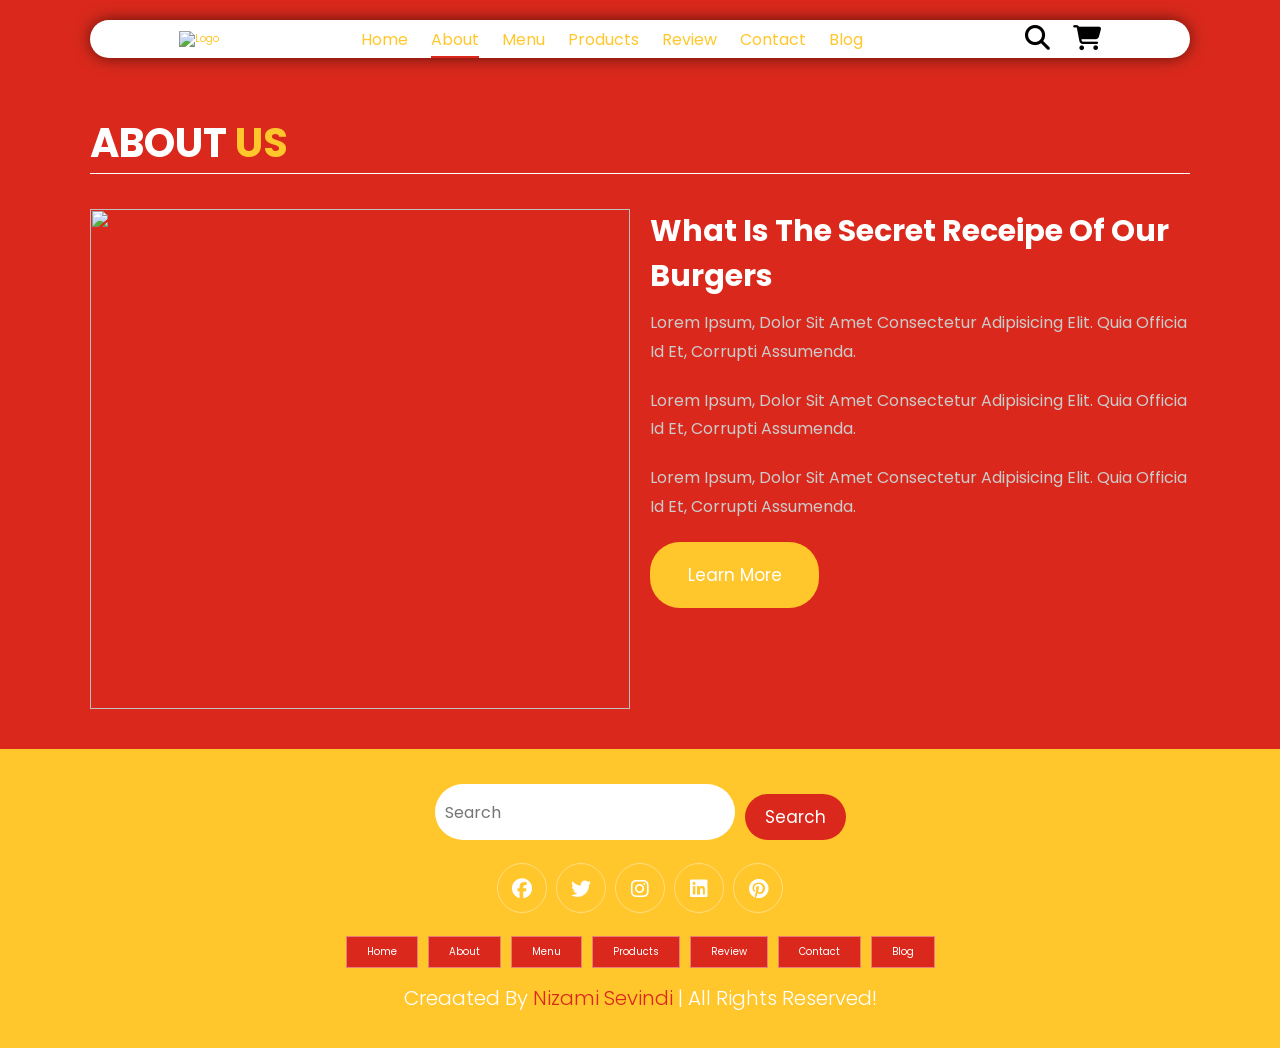
==== about.html @ f1afba87 "Merge 1c923a5dc52058a5d068e2f7b12437be3501cbc2 into b489ff3732662cacfe0fcd84131d693bca09429f" ====
<!doctype html>
<html lang="en">
  <head>
    <meta charset="UTF-8" />
    <meta http-equiv="X-UA-Compatible" content="IE=edge" />
    <meta name="viewport" content="width=device-width, initial-scale=1.0" />
    <!-- CSS LINK -->
    <link rel="stylesheet" href="style.css" />
    <!-- Fontawesome -->
    <link
      rel="stylesheet"
      href="https://cdnjs.cloudflare.com/ajax/libs/font-awesome/6.1.1/css/all.min.css"
      integrity="sha512-KfkfwYDsLkIlwQp6LFnl8zNdLGxu9YAA1QvwINks4PhcElQSvqcyVLLD9aMhXd13uQjoXtEKNosOWaZqXgel0g=="
      crossorigin="anonymous"
      referrerpolicy="no-referrer"
    />
    <title>About | Nizami Sevindi</title>
  </head>
  <body>
    <!-------------------------------------------- HEADER SECTION -->
    <header class="header">
      <a href="#" class="logo">
        <img src="./image/pngegg.png" alt="logo" />
      </a>
      <nav class="navbar">
        <a href="./index.html">home</a>
        <a href="./about.html" class="active">about</a>
        <a href="./menu.html">menu</a>
        <a href="./products.html">products</a>
        <a href="./review.html">review</a>
        <a href="./contact.html">contact</a>
        <a href="./blog.html">blog</a>
      </nav>
      <div class="buttons">
        <button id="search-btn">
          <i class="fas fa-search"></i>
        </button>
        <button id="cart-btn">
          <i class="fas fa-shopping-cart"></i>
        </button>
        <button id="menu-btn">
          <i class="fas fa-bars"></i>
        </button>
      </div>
      <div class="search-form">
        <input
          type="text"
          class="search-input"
          id="search-box"
          placeholder="Search"
        />
        <i class="fas fa-search"></i>
      </div>
      <div class="cart-items-container">
        <div class="cart-item">
          <i class="fas fa-times"></i>
          <img src="./image/pngwing.com (1).png" alt="menu" />
          <div class="content">
            <h3>cart item 01</h3>
            <div class="price">$15.99</div>
          </div>
        </div>
        <div class="cart-item">
          <i class="fas fa-times"></i>
          <img src="./image/pngwing.com (2).png" alt="menu" />
          <div class="content">
            <h3>cart item 02</h3>
            <div class="price">$16.99</div>
          </div>
        </div>
        <div class="cart-item">
          <i class="fas fa-times"></i>
          <img src="./image/pngwing.com (3).png" alt="menu" />
          <div class="content">
            <h3>cart item 03</h3>
            <div class="price">$13.99</div>
          </div>
        </div>
        <div class="cart-item">
          <i class="fas fa-times"></i>
          <img src="./image/pngwing.com (4).png" alt="menu" />
          <div class="content">
            <h3>cart item 04</h3>
            <div class="price">$12.99</div>
          </div>
        </div>
        <a href="#" class="btn">check out </a>
      </div>
    </header>
    <!-- -------------------------------------------HEADER SECTION -->

    <!-- -------------------------------------------ABOUT US SECTION -->
    <section class="about" id="about">
      <h1 class="heading">about <span>us</span></h1>

      <div class="row">
        <div class="image">
          <img src="./image/pngwing.com (7).png" alt="" />
        </div>
        <div class="content">
          <h3>What is the secret receipe of our burgers</h3>
          <div class="paragraph">
            <p>
              Lorem ipsum, dolor sit amet consectetur adipisicing elit. Quia
              officia id et, corrupti assumenda.
            </p>
            <p>
              Lorem ipsum, dolor sit amet consectetur adipisicing elit. Quia
              officia id et, corrupti assumenda.
            </p>
            <p>
              Lorem ipsum, dolor sit amet consectetur adipisicing elit. Quia
              officia id et, corrupti assumenda.
            </p>
          </div>
          <a href="#" class="btn">Learn More</a>
        </div>
      </div>
    </section>
    <!-- -------------------------------------------ABOUT US SECTION -->

    <!-- -------------------------------------------FOOTER SECTION -->
    <section class="footer">
      <div class="search">
        <input type="text" class="search-input" placeholder="Search" />
        <button class="btn btn-primary">search</button>
      </div>
      <div class="share">
        <a href="#" class="fab fa-facebook"></a>
        <a href="#" class="fab fa-twitter"></a>
        <a href="#" class="fab fa-instagram"></a>
        <a href="#" class="fab fa-linkedin"></a>
        <a href="#" class="fab fa-pinterest"></a>
      </div>
      <div class="links">
        <a href="#home">home</a>
        <a href="#about">about</a>
        <a href="#menu">menu</a>
        <a href="#products">products</a>
        <a href="#review">review</a>
        <a href="#contact">contact</a>
        <a href="#blog">blog</a>
      </div>
      <div class="credit">
        creaated by <span>Nizami Sevindi</span> | all rights reserved!
      </div>
    </section>
    <!-- -------------------------------------------FOOTER SECTION -->

    <script src="./script.js"></script>
  </body>
</html>
---- style.css ----
@import url("https://fonts.googleapis.com/css2?family=Poppins:wght@100;200;300;400;500;600;700&display=swap");

:root {
  --main-color: #da291c;
  --black-color: #ffc72c;
  --border: 0.1rem solid rgba(255, 255, 255, 0.4);
}

* {
  font-family: "Poppins", sans-serif;
  margin: 0;
  padding: 0;
  border: none;
  box-sizing: border-box;
  text-decoration: none;
  text-transform: capitalize;
  transition: 0.2s ease;
  outline: none;
}

html {
  font-size: 62.5%;
  overflow-x: hidden;

  scroll-behavior: smooth;
}

body {
  background-color: var(--main-color);
}

section {
  padding: 3.5rem 7%;
  scroll-margin-top: 9rem;
}

img {
  width: 100%;
  object-fit: contain;
}

a {
  text-decoration: none;
  color: var(--black-color);
}

.btn {
  margin-top: 1rem;
  display: inline-block;
  padding: 2rem 3.75rem;
  border-radius: 30px;
  font-size: 1.7rem;
  color: #fff;
  background-color: var(--black-color);
  cursor: pointer;
}

.btn:hover {
  opacity: 0.8;
}

.heading {
  color: #fff;
  text-transform: uppercase;
  font-size: 4rem;
  margin-bottom: 3.5rem;
  border-bottom: 0.1rem solid #fff;
}

.heading span {
  text-transform: uppercase;
  color: var(--black-color);
}

.box-container {
  display: grid;
  grid-template-columns: repeat(auto-fit, minmax(30rem, 1fr));
  gap: 1.5rem;
}

.box {
  padding: 3rem;
  background-color: #fff;
  border-radius: 3rem 2rem;
  min-height: 60rem;
  display: flex;
  flex-direction: column;
  justify-content: space-between;
  text-align: center;
  border: var(--border);
}

.search-input {
  font-size: 1.6rem;
  color: var(--black-color);
  padding: 1rem;
  text-transform: none;
  border-radius: 3rem;
}

::-webkit-scrollbar {
  height: 0.5rem;
  width: 1rem;
  background-color: rgb(7, 126, 182);
}

::-webkit-scrollbar-track {
  background-color: transparent;
}

::-webkit-scrollbar-thumb {
  border-radius: 3rem;
  background-color: greenyellow;
}

::-webkit-scrollbar-thumb:hover {
  background-color: rgb(211, 255, 144);
}

/* ------------------------------------------HEADER SECTION */

.header {
  display: flex;
  justify-content: space-between;
  align-items: center;
  background-color: #fff;
  padding: 0 7%;
  margin: 2rem 7%;
  border-radius: 30rem;
  box-shadow: 0px 0px 17px -2px rgba(0, 0, 0, 0.75);
  position: sticky;
  top: 0;
  z-index: 1000;
}

.header .search-form {
  position: absolute;
  top: 115%;
  right: 7%;
  background-color: #fff;
  width: 50rem;
  height: 5rem;
  display: flex;
  align-items: center;
  border-radius: 3rem;
  box-shadow: 0px 0px 25px 2px rgb(0 0 0 / 75%);
  transform: scaleY(0);
}

.header .search-form.active {
  transform: scaleY(1);
}

.header .search-form i {
  cursor: pointer;
  font-size: 2.2rem;
  margin-right: 1.5rem;
  color: var(--black-color);
}
.header .search-form input {
  width: 100%;
}

.header .logo img {
  height: 9rem;
}

.header .navbar a {
  margin: 0 1rem;
  font-size: 1.6rem;
  color: var(--black-color);
  border-bottom: 0.2rem solid transparent;
}

.header .navbar a.active,
.header .navbar a:hover {
  border-color: var(--main-color);
  padding-bottom: 0.5rem;
}

.header .buttons button {
  cursor: pointer;
  font-size: 2.5rem;
  margin-left: 2rem;
  background-color: transparent;
  cursor: pointer;
}

.header .cart-items-container {
  position: absolute;
  top: 95%;
  height: calc(100vh - 9rem);
  width: 35rem;
  background-color: #fff;
  box-shadow: 0px 20px 14px 0px rgba(0 0 0 / 75%);
  right: -100%;
}

.header .cart-items-container.active {
  right: 3rem;
}

.header .cart-items-container .cart-item {
  position: relative;
  display: flex;
  align-items: center;
  gap: 1.5rem;
  padding: 1.5rem;
}

.header .cart-items-container .cart-item:hover {
  box-shadow: 0px 0px 10px 0px rgba(0, 0, 0, 0.75);
}
.header .cart-items-container .cart-item img {
  height: 7rem;
  width: auto;
}
.header .cart-items-container .cart-item .content h3 {
  font-size: 2rem;
  color: var(--black-color);
  padding: 0.5rem;
}

.header .cart-items-container .cart-item .content .price {
  font-size: 1.5rem;
  color: var(--black-color);
}
.header .cart-items-container .cart-item .fa-times {
  position: absolute;
  top: 1rem;
  right: 1.5rem;
  font-size: 2rem;
  cursor: pointer;
  color: var(--black-color);
}
.header .cart-items-container .btn {
  width: 100%;
  text-align: center;
  border-radius: unset;
}

.header #menu-btn {
  display: none;
}
/* ------------------------------------------HEADER SECTION */

/* ------------------------------------------HOME SECTION */

.home {
  min-height: 100vh;
  background: url(./image/pizza-with-turkey-bacon-orange-and-cashew-nuts-2022-03-29-07-33-54-utc.jpg)
    no-repeat;
  background-size: cover;
  background-position: center;
  margin-top: -134px;
  display: flex;
  align-items: center;
}

.home .content {
  max-width: 60rem;
}

.home .content h3 {
  font-size: 6rem;
  color: #fff;
}

.home .content p {
  font-size: 2rem;
  font-weight: 300;
  line-height: 1.8;
  padding: 1rem 0;
  color: #fff;
}

/* ------------------------------------------HOME SECTION */

/* ------------------------------------------MENU SECTION */
/* img .box-container ve .box  genel olarak düzenlendi */

.menu .box-container .menu-category {
  font-size: 1.2rem;
  text-transform: uppercase;
}

.menu .box-container .box h3 {
  font-size: 3rem;
  padding: 1rem 0;
}

.menu .box-container .box .price {
  font-size: 2.5rem;
  padding: 0.5rem 0;
}

.menu .box-container .box .price span {
  text-decoration: line-through;
  font-size: 1.5rem;
}
/* ------------------------------------------MENU SECTION */

/* ------------------------------------------PRODUCTS SECTION */
.products .box-container .box .box-head {
  display: flex;
  flex-direction: column;
  align-items: start;
  z-index: 10;
}
.products .box-container .box .box-head .title {
  font-size: 1.4rem;
}

.products .box-container .box-head .name {
  font-size: 4rem;
  font-weight: bold;
  text-align: start;
  overflow-wrap: anywhere;
}

.products .box-container .box .box-bottom {
  display: flex;
  justify-content: space-between;
  align-items: center;
}
.products .box-container .box .box-bottom .info {
  display: flex;
  flex-direction: column;
  align-items: flex-start;
}

.products .box-container .box-bottom .info .price {
  font-size: 3rem;
}
.products .box-container .box-bottom .info .amount {
  font-size: 1.5rem;
}

.products .box-container .box-bottom .product-btn a {
  display: flex;
  justify-content: center;
  align-items: center;
  border-radius: 50%;
  width: 6.5rem;
  height: 6.5rem;
  border: 0.2rem solid var(--main-color);
}

.products .box-container .box-bottom .product-btn a i {
  font-size: 1.6rem;
  color: var(--main-color);
}

/* ------------------------------------------PRODUCTS SECTION */

/* ------------------------------------------ABOUT US SECTION */
.about .row .image {
  flex: 1 1 45rem;
}
.about .row .image img {
  height: 50rem;
  object-fit: contain;
}
/* img  genel olarak düzenlendi */

.about .row {
  display: flex;
  flex-wrap: wrap;
  column-gap: 2rem;
}

.about .row .content {
  flex: 1 1 45rem;
}

.about .row .content h3 {
  font-size: 3rem;
  color: #fff;
}

.about .row .content p {
  font-size: 1.6rem;
  color: #ccc;
  padding: 1rem 0;
  line-height: 1.8;
}
/* ------------------------------------------ABOUT US SECTION */
/* ------------------------------------------REVIEW SECTION */
/* img .box-container ve .box  genel olarak düzenlendi */

.review .box-container .box img {
  height: 20rem;
  object-fit: contain;
}
.review .box-container .box p {
  font-size: 1.5rem;
  line-height: 1.8;
  padding: 2rem 0;
}

.review .box-container .box .user {
  height: 7rem;
  object-fit: contain;
}

.review .box-container .box .h3 {
  padding: 1rem 0;
  font-size: 2rem;
  color: var(--main-color);
}

.review .box-container .box .stars {
  font-size: 1.5rem;
  color: gold;
}
/* ------------------------------------------REVIEW SECTION */

/* ------------------------------------------CONTACT SECTION */
.contact .row {
  display: flex;
  background-color: var(--black-color);
  flex-wrap: wrap;
  gap: 1rem;
}

.contact .row .map {
  flex: 1 1 45px;
  width: 100%;
  object-fit: cover;
}
.contact .row form {
  flex: 1 1 45px;
  padding: 5rem 2rem;
  text-align: center;
}

.contact .row form h3 {
  text-transform: uppercase;
  font-size: 3.5rem;
  color: #fff;
}

.contact .row form .inputBox {
  display: flex;
  align-items: center;
  margin: 2rem 0;
  border: var(--border);
}

.contact .row form .inputBox i {
  color: #fff;
  font-size: 2rem;
  padding-left: 2rem;
}

.contact .row form .inputBox input {
  width: 100%;
  padding: 2rem;
  font-size: 1.7rem;
  color: #fff;
  text-transform: none;
  background-color: transparent;
}

.contact .row form .btn {
  color: var(--main-color);
  background-color: #fff;
  font-weight: bold;
}
/* ------------------------------------------CONTACT SECTION */

/* ------------------------------------------BLOG SECTION */
.blog .box-container .box-full {
  background-color: #fff;
  border-radius: 3rem;
}

.blog .box-container .box-full .image {
  height: 25rem;
  overflow: hidden;
  width: 100%;
  border-top-left-radius: 3rem;
  border-top-right-radius: 3rem;
}

.blog .box-container .box-full:hover .image img {
  transform: scale(1.2);
}

.blog .box-container .box-full .content {
  padding: 2rem;
}

.blog .box-container .box-full .content .title {
  line-height: 1.5;
  font-size: 2.5rem;
}
.blog .box-container .box-full .content span {
  display: block;
  padding-top: 1rem;
  font-size: 1rem;
}

.blog .box-container .box-full .content p {
  font-size: 1.6rem;
  line-height: 1.8;
  color: #ccc;
  padding: 1rem 0;
}
/* ------------------------------------------BLOG SECTION */

/* ------------------------------------------FOOTER SECTION */
.footer {
  background-color: var(--black-color);
  text-align: center;
}

.footer .search {
  display: flex;
  justify-content: center;
}

.footer .search .search-input {
  width: 30rem;
}

.footer .search .btn-primary {
  background-color: var(--main-color);
  padding: 1rem 2rem;
  margin-left: 1rem;
}

.footer .share {
  padding: 2rem 0;
}

.footer .share a {
  color: #fff;
  font-size: 2rem;
  width: 5rem;
  height: 5rem;
  line-height: 5rem;
  border: var(--border);
  border-radius: 50%;
  margin: 0.3rem;
}

.footer .share a:hover {
  background-color: var(--main-color);
}

.footer .links {
  display: flex;
  justify-content: center;
  flex-wrap: wrap;
  gap: 1rem;
}

.footer .links a {
  background-color: var(--main-color);
  padding: 0.7rem 2rem;
  color: #fff;
  border: var(--border);
}

.footer .links a:hover {
  background-color: var(--black-color);
  opacity: 0.7;
}

.footer .credit {
  font-size: 2rem;
  color: #fff;
  font-weight: 300;
  padding-top: 1.5rem;
}

.footer .credit span {
  color: var(--main-color);
}
/* ------------------------------------------FOOTER SECTION */

/* ------------------------------------------RESPONSIVE SECTION */
@media (max-width: 991px) {
  html {
    font-size: 55%;
  }
  .header {
    padding: 1.5rem 2rem;
  }
  .header .logo img {
    height: 7rem;
  }

  section {
    padding: 2rem;
  }
  .products .box-container .box .box-head .name {
    font-size: 3.4rem;
  }
}

@media (max-width: 768px) {
  .header #menu-btn {
    display: inline-block;
  }
  .header .navbar {
    position: absolute;
    top: 100%;
    background-color: #fff;
    height: calc(100vh - 9rem);
    width: 30rem;
    box-shadow: 0px 20px 14px 0px rgb(0 0 0 / 75%);
    right: -100%;
  }
  .header .navbar.active {
    right: 3rem;
  }
  .header .navbar a {
    color: var(--black-color);
    display: block;
    margin: 1.5rem;
    padding: 0.5rem;
    font-size: 2rem;
  }
}

@media (max-width: 768px) {
  html {
    font-size: 50%;
  }
}

/* ------------------------------------------RESPONSIVE SECTION */
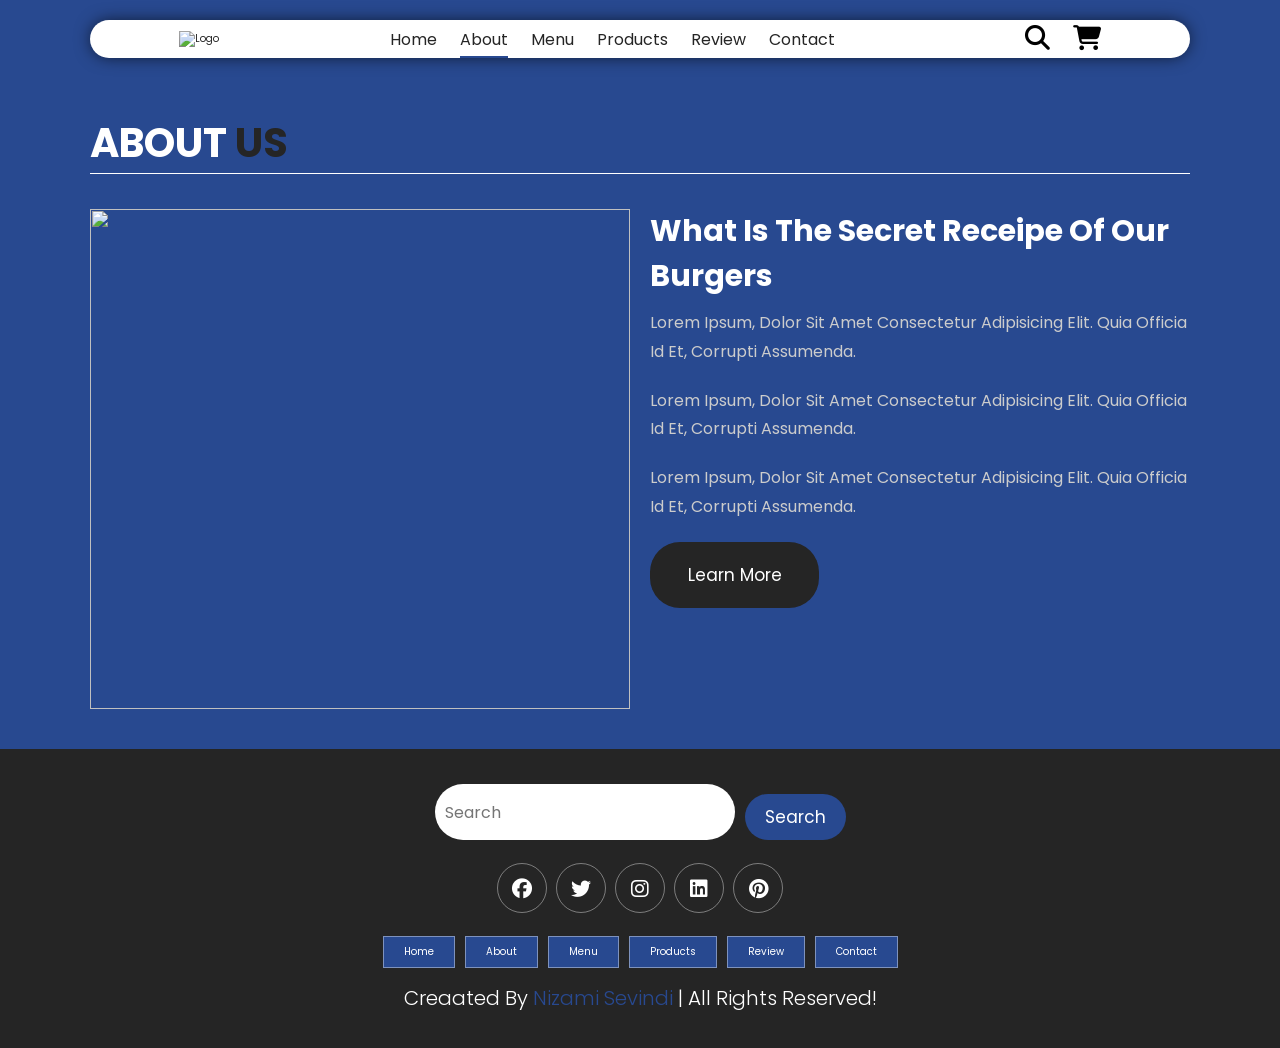
==== commit 765ef0d5: "Merge ab94105726797daf724f78a05eb9831c9165cf48 into b489ff3732662cacfe0fcd84131d693bca09429f" ====
--- a/about.html
+++ b/about.html
@@ -1,152 +1,134 @@
-<!doctype html>
+<!DOCTYPE html>
 <html lang="en">
-  <head>
-    <meta charset="UTF-8" />
-    <meta http-equiv="X-UA-Compatible" content="IE=edge" />
-    <meta name="viewport" content="width=device-width, initial-scale=1.0" />
+<head>
+    <meta charset="UTF-8">
+    <meta http-equiv="X-UA-Compatible" content="IE=edge">
+    <meta name="viewport" content="width=device-width, initial-scale=1.0">
     <!-- CSS LINK -->
-    <link rel="stylesheet" href="style.css" />
+    <link rel="stylesheet" href="style.css">
     <!-- Fontawesome -->
-    <link
-      rel="stylesheet"
-      href="https://cdnjs.cloudflare.com/ajax/libs/font-awesome/6.1.1/css/all.min.css"
-      integrity="sha512-KfkfwYDsLkIlwQp6LFnl8zNdLGxu9YAA1QvwINks4PhcElQSvqcyVLLD9aMhXd13uQjoXtEKNosOWaZqXgel0g=="
-      crossorigin="anonymous"
-      referrerpolicy="no-referrer"
-    />
+    <link rel="stylesheet" href="https://cdnjs.cloudflare.com/ajax/libs/font-awesome/6.1.1/css/all.min.css" integrity="sha512-KfkfwYDsLkIlwQp6LFnl8zNdLGxu9YAA1QvwINks4PhcElQSvqcyVLLD9aMhXd13uQjoXtEKNosOWaZqXgel0g==" crossorigin="anonymous" referrerpolicy="no-referrer" />
     <title>About | Nizami Sevindi</title>
-  </head>
-  <body>
+</head>
+<body>
+
     <!-------------------------------------------- HEADER SECTION -->
-    <header class="header">
-      <a href="#" class="logo">
-        <img src="./image/pngegg.png" alt="logo" />
-      </a>
-      <nav class="navbar">
-        <a href="./index.html">home</a>
-        <a href="./about.html" class="active">about</a>
-        <a href="./menu.html">menu</a>
-        <a href="./products.html">products</a>
-        <a href="./review.html">review</a>
-        <a href="./contact.html">contact</a>
-        <a href="./blog.html">blog</a>
-      </nav>
-      <div class="buttons">
-        <button id="search-btn">
-          <i class="fas fa-search"></i>
-        </button>
-        <button id="cart-btn">
-          <i class="fas fa-shopping-cart"></i>
-        </button>
-        <button id="menu-btn">
-          <i class="fas fa-bars"></i>
-        </button>
-      </div>
-      <div class="search-form">
-        <input
-          type="text"
-          class="search-input"
-          id="search-box"
-          placeholder="Search"
-        />
-        <i class="fas fa-search"></i>
-      </div>
-      <div class="cart-items-container">
-        <div class="cart-item">
-          <i class="fas fa-times"></i>
-          <img src="./image/pngwing.com (1).png" alt="menu" />
-          <div class="content">
-            <h3>cart item 01</h3>
-            <div class="price">$15.99</div>
-          </div>
+    <header class="header" >
+        <a href="#" class="logo">
+            <img src="./image/pngegg.png" alt="logo">
+        </a>
+        <nav class="navbar">
+            <a href="./index.html">home</a>
+            <a href="./about.html" class="active" >about</a>
+            <a href="./menu.html" >menu</a>
+            <a href="./products.html">products</a>
+            <a href="./review.html">review</a>
+            <a href="./contact.html">contact</a>
+           
+        </nav>
+        <div class="buttons">
+            <button id="search-btn">
+                <i class="fas fa-search"></i>
+            </button>
+            <button id="cart-btn">
+                <i class="fas fa-shopping-cart"></i>
+            </button>
+            <button id="menu-btn">
+                <i class="fas fa-bars"></i>
+            </button>
         </div>
-        <div class="cart-item">
-          <i class="fas fa-times"></i>
-          <img src="./image/pngwing.com (2).png" alt="menu" />
-          <div class="content">
-            <h3>cart item 02</h3>
-            <div class="price">$16.99</div>
-          </div>
+        <div class="search-form">
+            <input type="text" class="search-input" id="search-box" placeholder="Search">
+            <i class="fas fa-search"></i>
         </div>
-        <div class="cart-item">
-          <i class="fas fa-times"></i>
-          <img src="./image/pngwing.com (3).png" alt="menu" />
-          <div class="content">
-            <h3>cart item 03</h3>
-            <div class="price">$13.99</div>
-          </div>
+        <div class="cart-items-container">
+            <div class="cart-item">
+                <i class="fas fa-times"></i>
+                <img src="./image/pngwing.com (1).png" alt="menu">
+                <div class="content">
+                    <h3>cart item 01</h3>
+                    <div class="price">$15.99 </div>
+                </div>
+            </div>
+            <div class="cart-item">
+                <i class="fas fa-times"></i>
+                <img src="./image/pngwing.com (2).png" alt="menu">
+                <div class="content">
+                    <h3>cart item 02</h3>
+                    <div class="price">$16.99 </div>
+                </div>
+            </div>
+            <div class="cart-item">
+                <i class="fas fa-times"></i>
+                <img src="./image/pngwing.com (3).png" alt="menu">
+                <div class="content">
+                    <h3>cart item 03</h3>
+                    <div class="price">$13.99 </div>
+                </div>
+            </div>
+            <div class="cart-item">
+                <i class="fas fa-times"></i>
+                <img src="./image/pngwing.com (4).png" alt="menu">
+                <div class="content">
+                    <h3>cart item 04</h3>
+                    <div class="price">$12.99 </div>
+                </div>
+            </div>
+            <a href="#" class="btn">check out </a>
         </div>
-        <div class="cart-item">
-          <i class="fas fa-times"></i>
-          <img src="./image/pngwing.com (4).png" alt="menu" />
-          <div class="content">
-            <h3>cart item 04</h3>
-            <div class="price">$12.99</div>
-          </div>
-        </div>
-        <a href="#" class="btn">check out </a>
-      </div>
     </header>
     <!-- -------------------------------------------HEADER SECTION -->
-
+        
     <!-- -------------------------------------------ABOUT US SECTION -->
     <section class="about" id="about">
-      <h1 class="heading">about <span>us</span></h1>
+        <h1 class="heading">about <span>us</span> </h1>
 
-      <div class="row">
-        <div class="image">
-          <img src="./image/pngwing.com (7).png" alt="" />
+        <div class="row">
+            <div class="image">
+                <img src="./image/pngwing.com (7).png" alt="">
+            </div>
+            <div class="content">
+                <h3>What is the secret receipe of our burgers</h3>
+                <div class="paragraph">
+                    <p>Lorem ipsum, dolor sit amet consectetur adipisicing elit. Quia officia id et, corrupti assumenda.</p>
+                    <p>Lorem ipsum, dolor sit amet consectetur adipisicing elit. Quia officia id et, corrupti assumenda.</p>
+                    <p>Lorem ipsum, dolor sit amet consectetur adipisicing elit. Quia officia id et, corrupti assumenda.</p>
+                </div>
+                    <a href="#" class="btn">Learn More</a>
+            </div>
         </div>
-        <div class="content">
-          <h3>What is the secret receipe of our burgers</h3>
-          <div class="paragraph">
-            <p>
-              Lorem ipsum, dolor sit amet consectetur adipisicing elit. Quia
-              officia id et, corrupti assumenda.
-            </p>
-            <p>
-              Lorem ipsum, dolor sit amet consectetur adipisicing elit. Quia
-              officia id et, corrupti assumenda.
-            </p>
-            <p>
-              Lorem ipsum, dolor sit amet consectetur adipisicing elit. Quia
-              officia id et, corrupti assumenda.
-            </p>
-          </div>
-          <a href="#" class="btn">Learn More</a>
-        </div>
-      </div>
     </section>
     <!-- -------------------------------------------ABOUT US SECTION -->
-
+    
     <!-- -------------------------------------------FOOTER SECTION -->
     <section class="footer">
-      <div class="search">
-        <input type="text" class="search-input" placeholder="Search" />
-        <button class="btn btn-primary">search</button>
-      </div>
-      <div class="share">
-        <a href="#" class="fab fa-facebook"></a>
-        <a href="#" class="fab fa-twitter"></a>
-        <a href="#" class="fab fa-instagram"></a>
-        <a href="#" class="fab fa-linkedin"></a>
-        <a href="#" class="fab fa-pinterest"></a>
-      </div>
-      <div class="links">
-        <a href="#home">home</a>
-        <a href="#about">about</a>
-        <a href="#menu">menu</a>
-        <a href="#products">products</a>
-        <a href="#review">review</a>
-        <a href="#contact">contact</a>
-        <a href="#blog">blog</a>
-      </div>
-      <div class="credit">
-        creaated by <span>Nizami Sevindi</span> | all rights reserved!
-      </div>
+        <div class="search">
+            <input type="text" class="search-input" placeholder="Search">
+            <button class="btn btn-primary">search</button>
+        </div>
+        <div class="share">
+            <a href="#" class="fab fa-facebook"></a>
+            <a href="#" class="fab fa-twitter"></a>
+            <a href="#" class="fab fa-instagram"></a>
+            <a href="#" class="fab fa-linkedin"></a>
+            <a href="#" class="fab fa-pinterest"></a>
+        </div>
+        <div class="links">
+            <a href="#home">home</a>
+            <a href="#about">about</a>
+            <a href="#menu">menu</a>
+            <a href="#products">products</a>
+            <a href="#review">review</a>
+            <a href="#contact">contact</a>
+            <!-- <a href="#blog">blog</a> -->
+        </div>
+        <div class="credit">
+            creaated by <span>Nizami Sevindi</span> | all rights reserved!
+        </div>
     </section>
     <!-- -------------------------------------------FOOTER SECTION -->
 
-    <script src="./script.js"></script>
-  </body>
-</html>
+<script src="./script.js"></script>
+
+</body>
+</html>
--- a/style.css
+++ b/style.css
@@ -1,634 +1,605 @@
-@import url("https://fonts.googleapis.com/css2?family=Poppins:wght@100;200;300;400;500;600;700&display=swap");
-
-:root {
-  --main-color: #da291c;
-  --black-color: #ffc72c;
-  --border: 0.1rem solid rgba(255, 255, 255, 0.4);
-}
-
-* {
-  font-family: "Poppins", sans-serif;
-  margin: 0;
-  padding: 0;
-  border: none;
-  box-sizing: border-box;
-  text-decoration: none;
-  text-transform: capitalize;
-  transition: 0.2s ease;
-  outline: none;
-}
-
-html {
-  font-size: 62.5%;
-  overflow-x: hidden;
-
-  scroll-behavior: smooth;
-}
-
-body {
-  background-color: var(--main-color);
-}
-
-section {
-  padding: 3.5rem 7%;
-  scroll-margin-top: 9rem;
-}
-
-img {
-  width: 100%;
-  object-fit: contain;
-}
-
-a {
-  text-decoration: none;
-  color: var(--black-color);
-}
-
-.btn {
-  margin-top: 1rem;
-  display: inline-block;
-  padding: 2rem 3.75rem;
-  border-radius: 30px;
-  font-size: 1.7rem;
-  color: #fff;
-  background-color: var(--black-color);
-  cursor: pointer;
-}
-
-.btn:hover {
-  opacity: 0.8;
-}
-
-.heading {
-  color: #fff;
-  text-transform: uppercase;
-  font-size: 4rem;
-  margin-bottom: 3.5rem;
-  border-bottom: 0.1rem solid #fff;
-}
-
-.heading span {
-  text-transform: uppercase;
-  color: var(--black-color);
-}
-
-.box-container {
-  display: grid;
-  grid-template-columns: repeat(auto-fit, minmax(30rem, 1fr));
-  gap: 1.5rem;
-}
-
-.box {
-  padding: 3rem;
-  background-color: #fff;
-  border-radius: 3rem 2rem;
-  min-height: 60rem;
-  display: flex;
-  flex-direction: column;
-  justify-content: space-between;
-  text-align: center;
-  border: var(--border);
-}
-
-.search-input {
-  font-size: 1.6rem;
-  color: var(--black-color);
-  padding: 1rem;
-  text-transform: none;
-  border-radius: 3rem;
-}
-
-::-webkit-scrollbar {
-  height: 0.5rem;
-  width: 1rem;
-  background-color: rgb(7, 126, 182);
-}
-
-::-webkit-scrollbar-track {
-  background-color: transparent;
-}
-
-::-webkit-scrollbar-thumb {
-  border-radius: 3rem;
-  background-color: greenyellow;
-}
-
-::-webkit-scrollbar-thumb:hover {
-  background-color: rgb(211, 255, 144);
+@import url('https://fonts.googleapis.com/css2?family=Poppins:wght@100;200;300;400;500;600;700&display=swap');
+
+:root{
+    --main-color:#284990;
+    --black-color: #252525;
+    --border: 0.1rem solid rgba(255, 255, 255, 0.4);
+}
+
+*{
+    font-family: 'Poppins',sans-serif;
+    margin: 0;
+    padding: 0;
+    border: none;
+    box-sizing: border-box;
+    text-decoration: none;
+    text-transform: capitalize;
+    transition: .2s ease;
+    outline: none;
+}
+
+html{
+    font-size: 62.5%;
+    overflow-x: hidden;
+    scroll-behavior: smooth;
+}
+
+body{
+    background-color: var(--main-color);
+}
+
+section{
+    padding: 3.5rem 7%;
+    scroll-margin-top: 9rem;
+}
+
+img{
+    width: 100%;
+    object-fit: contain;
+}
+
+a{
+    text-decoration: none;
+    color: var(--black-color);
+}
+
+.btn{
+    margin-top: 1rem;
+    display: inline-block;
+    padding: 2rem 3.75rem;
+    border-radius: 30px;
+    font-size: 1.7rem;
+    color: #fff;
+    background-color: var(--black-color);
+    cursor: pointer;
+}
+
+.btn:hover{
+    opacity: 0.8;
+}
+
+.heading{
+    color: #fff;
+    text-transform: uppercase;
+    font-size: 4rem;
+    margin-bottom: 3.5rem;
+    border-bottom: 0.1rem solid #fff;
+}
+
+.heading span{
+    text-transform: uppercase;
+    color: var(--black-color);
+}
+
+.box-container{
+    display: grid;
+    grid-template-columns: repeat(auto-fit, minmax(25rem, 1fr));
+    gap: 1.5rem;
+}
+
+.box{
+    padding: 3rem;
+    background-color: #fff;
+    border-radius: 3rem 2rem;
+    min-height: auto; /* ndryshuar nga 60rem në auto */
+    display: flex;
+    flex-direction: column;
+    justify-content: space-between;
+    text-align: center;
+    border: var(--border);
+}
+
+.search-input{
+    font-size: 1.6rem;
+    color: var(--black-color);
+    padding: 1rem;
+    text-transform: none;
+    border-radius: 3rem;
+}
+
+::-webkit-scrollbar{
+    height: 0.5rem;
+    width: 1rem;
+    background-color: rgb(7, 126, 182);
+}
+
+::-webkit-scrollbar-track{
+    background-color: transparent;
+}
+
+::-webkit-scrollbar-thumb{
+    border-radius: 3rem;
+    background-color: greenyellow;
+}
+
+::-webkit-scrollbar-thumb:hover{
+    background-color: rgb(211, 255, 144);
 }
 
 /* ------------------------------------------HEADER SECTION */
-
-.header {
-  display: flex;
-  justify-content: space-between;
-  align-items: center;
-  background-color: #fff;
-  padding: 0 7%;
-  margin: 2rem 7%;
-  border-radius: 30rem;
-  box-shadow: 0px 0px 17px -2px rgba(0, 0, 0, 0.75);
-  position: sticky;
-  top: 0;
-  z-index: 1000;
-}
-
-.header .search-form {
-  position: absolute;
-  top: 115%;
-  right: 7%;
-  background-color: #fff;
-  width: 50rem;
-  height: 5rem;
-  display: flex;
-  align-items: center;
-  border-radius: 3rem;
-  box-shadow: 0px 0px 25px 2px rgb(0 0 0 / 75%);
-  transform: scaleY(0);
-}
-
-.header .search-form.active {
-  transform: scaleY(1);
-}
-
-.header .search-form i {
-  cursor: pointer;
-  font-size: 2.2rem;
-  margin-right: 1.5rem;
-  color: var(--black-color);
-}
-.header .search-form input {
-  width: 100%;
-}
-
-.header .logo img {
-  height: 9rem;
-}
-
-.header .navbar a {
-  margin: 0 1rem;
-  font-size: 1.6rem;
-  color: var(--black-color);
-  border-bottom: 0.2rem solid transparent;
+.header{
+    display: flex;
+    justify-content: space-between;
+    align-items: center;
+    background-color: #fff;
+    padding: 0 7%;
+    margin: 2rem 7%;
+    border-radius: 30rem;
+    box-shadow: 0px 0px 17px -2px rgba(0,0,0,0.75);
+    position: sticky;
+    top: 0;
+    z-index: 1000;
+}
+
+.header .search-form{
+    position: absolute;
+    top: 115%;
+    right: 7%;
+    background-color: #fff;
+    width: 50rem;
+    height: 5rem;
+    display: flex;
+    align-items: center;
+    border-radius: 3rem;
+    box-shadow: 0px 0px 25px 2px rgb(0 0 0 / 75%);
+    transform: scaleY(0);
+    transform-origin: top;
+}
+
+.header .search-form.active{
+    transform: scaleY(1);
+}
+
+.header .search-form i{
+    cursor: pointer;
+    font-size: 2.2rem;
+    margin-right: 1.5rem;
+    color: var(--black-color);
+}
+.header .search-form input{
+    width: 100%;
+}
+
+.header .logo img{
+    height: 9rem;
+}
+
+.header .navbar a{
+    margin: 0 1rem;
+    font-size: 1.6rem;
+    color: var(--black-color);
+    border-bottom: 0.2rem solid transparent;
 }
 
 .header .navbar a.active,
-.header .navbar a:hover {
-  border-color: var(--main-color);
-  padding-bottom: 0.5rem;
-}
-
-.header .buttons button {
-  cursor: pointer;
-  font-size: 2.5rem;
-  margin-left: 2rem;
-  background-color: transparent;
-  cursor: pointer;
-}
-
-.header .cart-items-container {
-  position: absolute;
-  top: 95%;
-  height: calc(100vh - 9rem);
-  width: 35rem;
-  background-color: #fff;
-  box-shadow: 0px 20px 14px 0px rgba(0 0 0 / 75%);
-  right: -100%;
-}
-
-.header .cart-items-container.active {
-  right: 3rem;
-}
-
-.header .cart-items-container .cart-item {
-  position: relative;
-  display: flex;
-  align-items: center;
-  gap: 1.5rem;
-  padding: 1.5rem;
-}
-
-.header .cart-items-container .cart-item:hover {
-  box-shadow: 0px 0px 10px 0px rgba(0, 0, 0, 0.75);
-}
-.header .cart-items-container .cart-item img {
-  height: 7rem;
-  width: auto;
-}
-.header .cart-items-container .cart-item .content h3 {
-  font-size: 2rem;
-  color: var(--black-color);
-  padding: 0.5rem;
-}
-
-.header .cart-items-container .cart-item .content .price {
-  font-size: 1.5rem;
-  color: var(--black-color);
-}
-.header .cart-items-container .cart-item .fa-times {
-  position: absolute;
-  top: 1rem;
-  right: 1.5rem;
-  font-size: 2rem;
-  cursor: pointer;
-  color: var(--black-color);
-}
-.header .cart-items-container .btn {
-  width: 100%;
-  text-align: center;
-  border-radius: unset;
-}
-
-.header #menu-btn {
-  display: none;
+.header .navbar a:hover{
+    border-color: var(--main-color);
+    padding-bottom:.5rem ;
+}
+
+.header .buttons button{
+    cursor: pointer;
+    font-size: 2.5rem;
+    margin-left: 2rem;
+    background-color: transparent;
+}
+
+.header .cart-items-container{
+    position: absolute;
+    top: 95%;
+    height: calc(100vh - 9rem);
+    width: 35rem;
+    background-color: #fff;
+    box-shadow: 0px 20px 14px 0px rgba(0 0 0 / 75%);
+    right: -100%;
+}
+
+.header .cart-items-container.active{
+    right: 3rem;
+}
+
+.header .cart-items-container .cart-item{
+    position: relative;
+    display: flex;
+    align-items: center;
+    gap: 1.5rem;
+    padding: 1.5rem;
+}
+
+.header .cart-items-container .cart-item:hover{
+    box-shadow: 0px 0px 10px 0px rgba(0, 0, 0, 0.75);
+}
+.header .cart-items-container .cart-item img{
+    height: 7rem;
+    width: auto;
+}
+.header .cart-items-container .cart-item .content h3{
+    font-size: 2rem;
+    color: var(--black-color);
+    padding: 0.5rem;
+}
+
+.header .cart-items-container .cart-item .content .price{
+    font-size: 1.5rem;
+    color: var(--black-color);
+}
+.header .cart-items-container .cart-item .fa-times{
+    position: absolute;
+    top: 1rem;
+    right: 1.5rem;
+    font-size: 2rem;
+    cursor: pointer;
+    color: var(--black-color);
+}
+.header .cart-items-container .btn{
+    width: 100%;
+    text-align: center;
+    border-radius: unset;
+}
+
+.header #menu-btn{
+    display: none;
 }
 /* ------------------------------------------HEADER SECTION */
 
 /* ------------------------------------------HOME SECTION */
-
-.home {
-  min-height: 100vh;
-  background: url(./image/pizza-with-turkey-bacon-orange-and-cashew-nuts-2022-03-29-07-33-54-utc.jpg)
-    no-repeat;
-  background-size: cover;
-  background-position: center;
-  margin-top: -134px;
-  display: flex;
-  align-items: center;
-}
-
-.home .content {
-  max-width: 60rem;
-}
-
-.home .content h3 {
-  font-size: 6rem;
-  color: #fff;
-}
-
-.home .content p {
-  font-size: 2rem;
-  font-weight: 300;
-  line-height: 1.8;
-  padding: 1rem 0;
-  color: #fff;
-}
-
-/* ------------------------------------------HOME SECTION */
-
+.home{
+    min-height: 100vh;
+    background: url(./image/pizza-with-turkey-bacon-orange-and-cashew-nuts-2022-03-29-07-33-54-utc.jpg) no-repeat;
+    background-size: cover;
+    background-position: center;
+    margin-top: -134px;
+    display: flex;
+    align-items: center;
+}
+
+.home .content{
+    max-width: 60rem;
+}
+
+.home .content h3{
+    font-size: 6rem;
+    color: #fff;
+}
+
+.home .content p{
+    font-size: 2rem;
+    font-weight: 300;
+    line-height: 1.8;
+    padding: 1rem 0;
+    color: #fff;
+}
 /* ------------------------------------------MENU SECTION */
-/* img .box-container ve .box  genel olarak düzenlendi */
-
-.menu .box-container .menu-category {
-  font-size: 1.2rem;
-  text-transform: uppercase;
-}
-
-.menu .box-container .box h3 {
-  font-size: 3rem;
-  padding: 1rem 0;
-}
-
-.menu .box-container .box .price {
-  font-size: 2.5rem;
-  padding: 0.5rem 0;
-}
-
-.menu .box-container .box .price span {
-  text-decoration: line-through;
-  font-size: 1.5rem;
-}
-/* ------------------------------------------MENU SECTION */
-
+.menu .box-container .menu-category{
+    font-size: 1.2rem;
+    text-transform: uppercase;
+}
+
+.menu .box-container .box h3{
+    font-size: 3rem;
+    padding: 1rem 0;
+}
+
+.menu .box-container .box .price{
+    font-size: 2.5rem;
+    padding: 0.5rem 0;
+}
+
+.menu .box-container .box .price span{
+    text-decoration: line-through;
+    font-size: 1.5rem;
+}
 /* ------------------------------------------PRODUCTS SECTION */
-.products .box-container .box .box-head {
-  display: flex;
-  flex-direction: column;
-  align-items: start;
-  z-index: 10;
-}
-.products .box-container .box .box-head .title {
-  font-size: 1.4rem;
-}
-
-.products .box-container .box-head .name {
-  font-size: 4rem;
-  font-weight: bold;
-  text-align: start;
-  overflow-wrap: anywhere;
-}
-
-.products .box-container .box .box-bottom {
-  display: flex;
-  justify-content: space-between;
-  align-items: center;
-}
-.products .box-container .box .box-bottom .info {
-  display: flex;
-  flex-direction: column;
-  align-items: flex-start;
-}
-
-.products .box-container .box-bottom .info .price {
-  font-size: 3rem;
-}
-.products .box-container .box-bottom .info .amount {
-  font-size: 1.5rem;
-}
-
-.products .box-container .box-bottom .product-btn a {
-  display: flex;
-  justify-content: center;
-  align-items: center;
-  border-radius: 50%;
-  width: 6.5rem;
-  height: 6.5rem;
-  border: 0.2rem solid var(--main-color);
-}
-
-.products .box-container .box-bottom .product-btn a i {
-  font-size: 1.6rem;
-  color: var(--main-color);
-}
-
-/* ------------------------------------------PRODUCTS SECTION */
-
+.products .box-container .box .box-head{
+    display: flex;
+    flex-direction: column;
+    align-items: start;
+    z-index: 10;
+}
+.products .box-container .box .box-head .title{
+    font-size: 1.4rem;
+}
+
+.products .box-container .box-head .name{
+    font-size: 4rem;
+    font-weight: bold;
+    text-align: start;
+    overflow-wrap: anywhere;
+}
+
+.products .box-container .box .box-bottom{
+    display: flex;
+    justify-content: space-between;
+    align-items: center;
+}
+.products .box-container .box .box-bottom .info{
+    display: flex;
+    flex-direction: column;
+    align-items: flex-start;
+}
+
+.products .box-container .box-bottom .info .price{
+    font-size: 3rem;
+}
+.products .box-container .box-bottom .info .amount{
+    font-size: 1.5rem;
+}
+
+.products .box-container  .box-bottom .product-btn a{
+    display: flex; 
+    justify-content: center;
+    align-items: center;
+    border-radius: 50%;
+    width: 6.5rem;
+    height: 6.5rem;
+    border: 0.2rem solid var(--main-color);
+}
+
+.products .box-container  .box-bottom .product-btn a i{
+    font-size: 1.6rem;
+    color: var(--main-color);
+}
 /* ------------------------------------------ABOUT US SECTION */
-.about .row .image {
-  flex: 1 1 45rem;
-}
-.about .row .image img {
-  height: 50rem;
-  object-fit: contain;
-}
-/* img  genel olarak düzenlendi */
-
-.about .row {
-  display: flex;
-  flex-wrap: wrap;
-  column-gap: 2rem;
-}
-
-.about .row .content {
-  flex: 1 1 45rem;
-}
-
-.about .row .content h3 {
-  font-size: 3rem;
-  color: #fff;
-}
-
-.about .row .content p {
-  font-size: 1.6rem;
-  color: #ccc;
-  padding: 1rem 0;
-  line-height: 1.8;
-}
-/* ------------------------------------------ABOUT US SECTION */
+.about .row .image{
+     flex: 1 1 45rem;
+}
+.about .row .image img{
+    height: 50rem;
+    object-fit: contain;
+}
+.about .row{
+    display: flex;
+    flex-wrap: wrap;
+    column-gap: 2rem;
+}
+
+.about .row .content{
+    flex: 1 1 45rem;
+}
+
+.about .row .content h3{
+    font-size: 3rem;
+    color: #fff;
+}
+
+.about .row .content p{
+    font-size: 1.6rem;
+    color: #ccc;
+    padding: 1rem 0;
+    line-height: 1.8;
+}
 /* ------------------------------------------REVIEW SECTION */
-/* img .box-container ve .box  genel olarak düzenlendi */
-
-.review .box-container .box img {
-  height: 20rem;
-  object-fit: contain;
-}
-.review .box-container .box p {
-  font-size: 1.5rem;
-  line-height: 1.8;
-  padding: 2rem 0;
-}
-
-.review .box-container .box .user {
-  height: 7rem;
-  object-fit: contain;
-}
-
-.review .box-container .box .h3 {
-  padding: 1rem 0;
-  font-size: 2rem;
-  color: var(--main-color);
-}
-
-.review .box-container .box .stars {
-  font-size: 1.5rem;
-  color: gold;
-}
-/* ------------------------------------------REVIEW SECTION */
-
+.review .box-container .box img{
+    height: 20rem;
+    object-fit: contain ;
+}
+.review .box-container .box p{
+    font-size: 1.5rem;
+    line-height: 1.8;
+    padding: 2rem 0;
+}
+
+.review .box-container .box .user{
+    height: 7rem;
+    object-fit: contain;
+}
+
+.review .box-container .box .h3{
+    padding: 1rem 0;
+    font-size: 2rem;
+    color: var(--main-color);
+}
+
+.review .box-container .box .stars{
+    font-size: 1.5rem;
+    color: gold;
+}
 /* ------------------------------------------CONTACT SECTION */
-.contact .row {
-  display: flex;
-  background-color: var(--black-color);
-  flex-wrap: wrap;
-  gap: 1rem;
-}
-
-.contact .row .map {
-  flex: 1 1 45px;
-  width: 100%;
-  object-fit: cover;
-}
-.contact .row form {
-  flex: 1 1 45px;
-  padding: 5rem 2rem;
-  text-align: center;
-}
-
-.contact .row form h3 {
-  text-transform: uppercase;
-  font-size: 3.5rem;
-  color: #fff;
-}
-
-.contact .row form .inputBox {
-  display: flex;
-  align-items: center;
-  margin: 2rem 0;
-  border: var(--border);
-}
-
-.contact .row form .inputBox i {
-  color: #fff;
-  font-size: 2rem;
-  padding-left: 2rem;
-}
-
-.contact .row form .inputBox input {
-  width: 100%;
-  padding: 2rem;
-  font-size: 1.7rem;
-  color: #fff;
-  text-transform: none;
-  background-color: transparent;
-}
-
-.contact .row form .btn {
-  color: var(--main-color);
-  background-color: #fff;
-  font-weight: bold;
-}
-/* ------------------------------------------CONTACT SECTION */
-
+.contact .row{
+    display: flex;
+    background-color: var(--black-color);
+    flex-wrap: wrap;
+    gap: 1rem;
+}
+
+.contact .row .map{
+    flex: 1 1 45px;
+    width: 100%;
+    object-fit: cover;
+}
+.contact .row form{
+    flex: 1 1 45px;
+    padding: 5rem 2rem;
+    text-align: center;
+}
+
+.contact .row form h3{
+    text-transform: uppercase;
+    font-size: 3.5rem;
+    color: #fff;
+}
+
+.contact .row form .inputBox{
+    display: flex;
+    align-items: center;
+    margin: 2rem 0;
+    border: var(--border);
+}
+
+.contact .row form .inputBox i{
+    color: #fff;
+    font-size: 2rem;
+    padding-left: 2rem;
+}
+
+.contact .row form .inputBox input{
+    width: 100%;
+    padding: 2rem;
+    font-size: 1.7rem;
+    color: #fff;
+    text-transform: none;
+    background-color: transparent;
+}
+
+.contact .row form .btn{
+    color: var(--main-color);
+    background-color: #fff;
+    font-weight: bold;
+}
 /* ------------------------------------------BLOG SECTION */
-.blog .box-container .box-full {
-  background-color: #fff;
-  border-radius: 3rem;
-}
-
-.blog .box-container .box-full .image {
-  height: 25rem;
-  overflow: hidden;
-  width: 100%;
-  border-top-left-radius: 3rem;
-  border-top-right-radius: 3rem;
-}
-
-.blog .box-container .box-full:hover .image img {
-  transform: scale(1.2);
-}
-
-.blog .box-container .box-full .content {
-  padding: 2rem;
-}
-
-.blog .box-container .box-full .content .title {
-  line-height: 1.5;
-  font-size: 2.5rem;
-}
-.blog .box-container .box-full .content span {
-  display: block;
-  padding-top: 1rem;
-  font-size: 1rem;
-}
-
-.blog .box-container .box-full .content p {
-  font-size: 1.6rem;
-  line-height: 1.8;
-  color: #ccc;
-  padding: 1rem 0;
-}
-/* ------------------------------------------BLOG SECTION */
-
+.blog .box-container .box-full{
+    background-color: #fff;
+    border-radius: 3rem;
+}
+
+.blog .box-container .box-full .image{
+    height: 25rem;
+    overflow: hidden;
+    width: 100%;
+    border-top-left-radius: 3rem;
+    border-top-right-radius: 3rem;
+}
+
+.blog .box-container .box-full:hover .image img{
+    transform: scale(1.2);
+}
+
+.blog .box-container .box-full .content{
+    padding: 2rem;
+}
+
+.blog .box-container .box-full .content .title{
+    line-height: 1.5;
+    font-size: 2.5rem;
+}
+.blog .box-container .box-full .content span{
+    display: block;
+    padding-top: 1rem;
+    font-size: 1rem;
+}
+
+.blog .box-container .box-full .content p{
+    font-size: 1.6rem;
+    line-height: 1.8;
+    color: #ccc;
+    padding: 1rem 0;
+}
 /* ------------------------------------------FOOTER SECTION */
 .footer {
-  background-color: var(--black-color);
-  text-align: center;
-}
-
-.footer .search {
-  display: flex;
-  justify-content: center;
-}
-
-.footer .search .search-input {
-  width: 30rem;
-}
-
-.footer .search .btn-primary {
-  background-color: var(--main-color);
-  padding: 1rem 2rem;
-  margin-left: 1rem;
-}
-
-.footer .share {
-  padding: 2rem 0;
-}
-
-.footer .share a {
-  color: #fff;
-  font-size: 2rem;
-  width: 5rem;
-  height: 5rem;
-  line-height: 5rem;
-  border: var(--border);
-  border-radius: 50%;
-  margin: 0.3rem;
-}
-
-.footer .share a:hover {
-  background-color: var(--main-color);
-}
-
-.footer .links {
-  display: flex;
-  justify-content: center;
-  flex-wrap: wrap;
-  gap: 1rem;
-}
-
-.footer .links a {
-  background-color: var(--main-color);
-  padding: 0.7rem 2rem;
-  color: #fff;
-  border: var(--border);
-}
-
-.footer .links a:hover {
-  background-color: var(--black-color);
-  opacity: 0.7;
-}
-
-.footer .credit {
-  font-size: 2rem;
-  color: #fff;
-  font-weight: 300;
-  padding-top: 1.5rem;
-}
-
-.footer .credit span {
-  color: var(--main-color);
-}
-/* ------------------------------------------FOOTER SECTION */
-
+    background-color: var(--black-color);
+    text-align: center;
+}
+
+.footer .search{
+    display: flex;
+    justify-content: center;
+}
+
+.footer .search .search-input{
+    width: 30rem;
+}
+
+.footer .search .btn-primary{
+    background-color: var(--main-color);
+    padding: 1rem 2rem;
+    margin-left: 1rem;
+}
+
+.footer .share{
+    padding: 2rem 0;
+}
+
+.footer .share a{
+    color: #fff;
+    font-size: 2rem;
+    width: 5rem;
+    height: 5rem;
+    line-height: 5rem;
+    border: var(--border);
+    border-radius: 50%;
+    margin: 0.3rem;
+}
+
+.footer .share a:hover{
+    background-color: var(--main-color);
+}
+
+.footer .links{
+    display: flex;
+    justify-content: center;
+    flex-wrap: wrap;
+    gap: 1rem;
+}
+
+.footer .links a{
+    background-color: var(--main-color);
+    padding: 0.7rem 2rem;
+    color: #fff;
+    border: var(--border);
+}
+
+.footer .links a:hover{
+    background-color: var(--black-color);
+    opacity: 0.7;
+}
+
+.footer .credit{
+    font-size: 2rem;
+    color: #fff;
+    font-weight: 300;
+    padding-top: 1.5rem;
+}
+
+.footer .credit span{
+    color: var(--main-color);
+}
 /* ------------------------------------------RESPONSIVE SECTION */
-@media (max-width: 991px) {
-  html {
-    font-size: 55%;
-  }
-  .header {
-    padding: 1.5rem 2rem;
-  }
-  .header .logo img {
-    height: 7rem;
-  }
-
-  section {
-    padding: 2rem;
-  }
-  .products .box-container .box .box-head .name {
-    font-size: 3.4rem;
-  }
-}
-
-@media (max-width: 768px) {
-  .header #menu-btn {
-    display: inline-block;
-  }
-  .header .navbar {
-    position: absolute;
-    top: 100%;
-    background-color: #fff;
-    height: calc(100vh - 9rem);
-    width: 30rem;
-    box-shadow: 0px 20px 14px 0px rgb(0 0 0 / 75%);
-    right: -100%;
-  }
-  .header .navbar.active {
-    right: 3rem;
-  }
-  .header .navbar a {
-    color: var(--black-color);
-    display: block;
-    margin: 1.5rem;
-    padding: 0.5rem;
-    font-size: 2rem;
-  }
-}
-
-@media (max-width: 768px) {
-  html {
-    font-size: 50%;
-  }
-}
-
-/* ------------------------------------------RESPONSIVE SECTION */
+@media (max-width: 991px){
+    html{
+        font-size: 55%;
+    }
+    .header{
+        padding: 1.5rem 2rem;
+    }
+    .header .logo img{
+        height: 7rem;
+    }
+
+    section{
+        padding: 2rem;
+    }
+    .products .box-container .box .box-head .name{
+        font-size: 3.4rem;
+    }
+}
+
+@media (max-width: 768px){
+    .header #menu-btn{
+        display: inline-block;
+    }
+    .header .navbar{
+        position: absolute;
+        top: 100%;
+        background-color: #fff;
+        height: calc(100vh - 9rem);
+        width: 30rem;
+        box-shadow: 0px 20px 14px 0px rgb(0 0 0 / 75%);
+        right: -100%;
+    }
+    .header .navbar.active{
+        right: 3rem;
+    }
+    .header .navbar a{
+        color: var(--black-color);
+        display: block;
+        margin: 1.5rem;
+        padding: 0.5rem;
+        font-size: 2rem;
+    }
+}
+
+@media (max-width: 768px){
+    html{
+        font-size: 50%;
+    }
+}
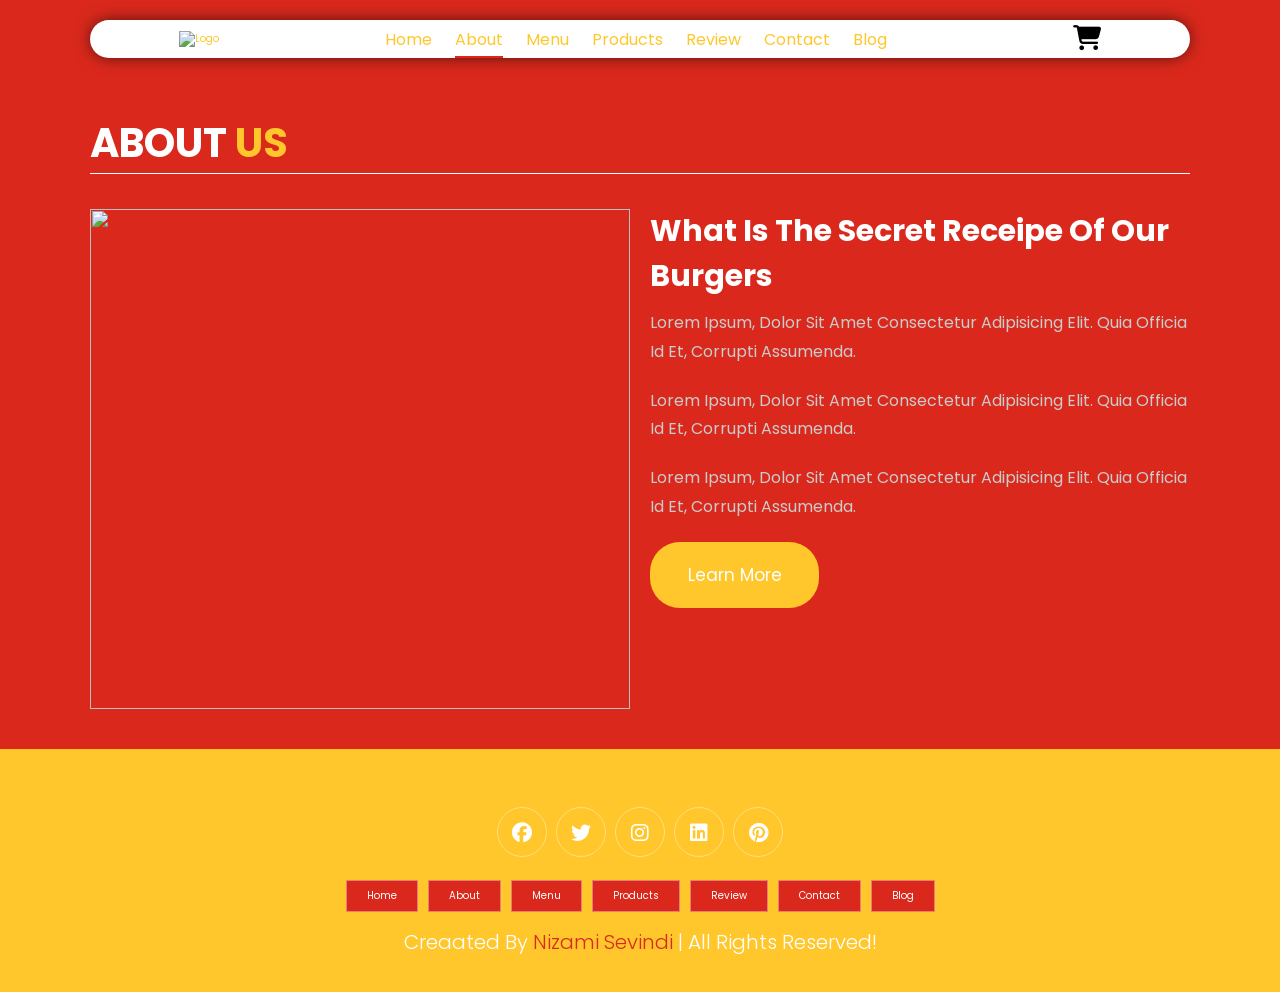
==== commit 58bf7eb5: "Merge 4b273cfff6e1035cfb1274e10273a8ff7d347c21 into b489ff3732662cacfe0fcd84131d693bca09429f" ====
--- a/about.html
+++ b/about.html
@@ -1,134 +1,137 @@
-<!DOCTYPE html>
+<!doctype html>
 <html lang="en">
-<head>
-    <meta charset="UTF-8">
-    <meta http-equiv="X-UA-Compatible" content="IE=edge">
-    <meta name="viewport" content="width=device-width, initial-scale=1.0">
+  <head>
+    <meta charset="UTF-8" />
+    <meta http-equiv="X-UA-Compatible" content="IE=edge" />
+    <meta name="viewport" content="width=device-width, initial-scale=1.0" />
     <!-- CSS LINK -->
-    <link rel="stylesheet" href="style.css">
+    <link rel="stylesheet" href="style.css" />
     <!-- Fontawesome -->
-    <link rel="stylesheet" href="https://cdnjs.cloudflare.com/ajax/libs/font-awesome/6.1.1/css/all.min.css" integrity="sha512-KfkfwYDsLkIlwQp6LFnl8zNdLGxu9YAA1QvwINks4PhcElQSvqcyVLLD9aMhXd13uQjoXtEKNosOWaZqXgel0g==" crossorigin="anonymous" referrerpolicy="no-referrer" />
+    <link
+      rel="stylesheet"
+      href="https://cdnjs.cloudflare.com/ajax/libs/font-awesome/6.1.1/css/all.min.css"
+      integrity="sha512-KfkfwYDsLkIlwQp6LFnl8zNdLGxu9YAA1QvwINks4PhcElQSvqcyVLLD9aMhXd13uQjoXtEKNosOWaZqXgel0g=="
+      crossorigin="anonymous"
+      referrerpolicy="no-referrer"
+    />
     <title>About | Nizami Sevindi</title>
-</head>
-<body>
+  </head>
+  <body>
+    <!-------------------------------------------- HEADER SECTION -->
+    <header class="header">
+      <a href="#" class="logo">
+        <img src="./image/pngegg.png" alt="logo" />
+      </a>
+      <nav class="navbar">
+        <a href="./index.html">home</a>
+        <a href="./about.html" class="active">about</a>
+        <a href="./menu.html">menu</a>
+        <a href="./products.html">products</a>
+        <a href="./review.html">review</a>
+        <a href="./contact.html">contact</a>
+        <a href="./blog.html">blog</a>
+      </nav>
+      <div class="buttons">
+        <button id="cart-btn">
+          <i class="fas fa-shopping-cart"></i>
+        </button>
+        <button id="menu-btn">
+          <i class="fas fa-bars"></i>
+        </button>
+      </div>
 
-    <!-------------------------------------------- HEADER SECTION -->
-    <header class="header" >
-        <a href="#" class="logo">
-            <img src="./image/pngegg.png" alt="logo">
-        </a>
-        <nav class="navbar">
-            <a href="./index.html">home</a>
-            <a href="./about.html" class="active" >about</a>
-            <a href="./menu.html" >menu</a>
-            <a href="./products.html">products</a>
-            <a href="./review.html">review</a>
-            <a href="./contact.html">contact</a>
-           
-        </nav>
-        <div class="buttons">
-            <button id="search-btn">
-                <i class="fas fa-search"></i>
-            </button>
-            <button id="cart-btn">
-                <i class="fas fa-shopping-cart"></i>
-            </button>
-            <button id="menu-btn">
-                <i class="fas fa-bars"></i>
-            </button>
+      <div class="cart-items-container">
+        <div class="cart-item">
+          <i class="fas fa-times"></i>
+          <img src="./image/pngwing.com (1).png" alt="menu" />
+          <div class="content">
+            <h3>cart item 01</h3>
+            <div class="price">$15.99</div>
+          </div>
         </div>
-        <div class="search-form">
-            <input type="text" class="search-input" id="search-box" placeholder="Search">
-            <i class="fas fa-search"></i>
+        <div class="cart-item">
+          <i class="fas fa-times"></i>
+          <img src="./image/pngwing.com (2).png" alt="menu" />
+          <div class="content">
+            <h3>cart item 02</h3>
+            <div class="price">$16.99</div>
+          </div>
         </div>
-        <div class="cart-items-container">
-            <div class="cart-item">
-                <i class="fas fa-times"></i>
-                <img src="./image/pngwing.com (1).png" alt="menu">
-                <div class="content">
-                    <h3>cart item 01</h3>
-                    <div class="price">$15.99 </div>
-                </div>
-            </div>
-            <div class="cart-item">
-                <i class="fas fa-times"></i>
-                <img src="./image/pngwing.com (2).png" alt="menu">
-                <div class="content">
-                    <h3>cart item 02</h3>
-                    <div class="price">$16.99 </div>
-                </div>
-            </div>
-            <div class="cart-item">
-                <i class="fas fa-times"></i>
-                <img src="./image/pngwing.com (3).png" alt="menu">
-                <div class="content">
-                    <h3>cart item 03</h3>
-                    <div class="price">$13.99 </div>
-                </div>
-            </div>
-            <div class="cart-item">
-                <i class="fas fa-times"></i>
-                <img src="./image/pngwing.com (4).png" alt="menu">
-                <div class="content">
-                    <h3>cart item 04</h3>
-                    <div class="price">$12.99 </div>
-                </div>
-            </div>
-            <a href="#" class="btn">check out </a>
+        <div class="cart-item">
+          <i class="fas fa-times"></i>
+          <img src="./image/pngwing.com (3).png" alt="menu" />
+          <div class="content">
+            <h3>cart item 03</h3>
+            <div class="price">$13.99</div>
+          </div>
         </div>
+        <div class="cart-item">
+          <i class="fas fa-times"></i>
+          <img src="./image/pngwing.com (4).png" alt="menu" />
+          <div class="content">
+            <h3>cart item 04</h3>
+            <div class="price">$12.99</div>
+          </div>
+        </div>
+        <a href="#" class="btn">check out </a>
+      </div>
     </header>
     <!-- -------------------------------------------HEADER SECTION -->
-        
+
     <!-- -------------------------------------------ABOUT US SECTION -->
     <section class="about" id="about">
-        <h1 class="heading">about <span>us</span> </h1>
+      <h1 class="heading">about <span>us</span></h1>
 
-        <div class="row">
-            <div class="image">
-                <img src="./image/pngwing.com (7).png" alt="">
-            </div>
-            <div class="content">
-                <h3>What is the secret receipe of our burgers</h3>
-                <div class="paragraph">
-                    <p>Lorem ipsum, dolor sit amet consectetur adipisicing elit. Quia officia id et, corrupti assumenda.</p>
-                    <p>Lorem ipsum, dolor sit amet consectetur adipisicing elit. Quia officia id et, corrupti assumenda.</p>
-                    <p>Lorem ipsum, dolor sit amet consectetur adipisicing elit. Quia officia id et, corrupti assumenda.</p>
-                </div>
-                    <a href="#" class="btn">Learn More</a>
-            </div>
+      <div class="row">
+        <div class="image">
+          <img src="./image/pngwing.com (7).png" alt="" />
         </div>
+        <div class="content">
+          <h3>What is the secret receipe of our burgers</h3>
+          <div class="paragraph">
+            <p>
+              Lorem ipsum, dolor sit amet consectetur adipisicing elit. Quia
+              officia id et, corrupti assumenda.
+            </p>
+            <p>
+              Lorem ipsum, dolor sit amet consectetur adipisicing elit. Quia
+              officia id et, corrupti assumenda.
+            </p>
+            <p>
+              Lorem ipsum, dolor sit amet consectetur adipisicing elit. Quia
+              officia id et, corrupti assumenda.
+            </p>
+          </div>
+          <a href="#" class="btn">Learn More</a>
+        </div>
+      </div>
     </section>
     <!-- -------------------------------------------ABOUT US SECTION -->
-    
+
     <!-- -------------------------------------------FOOTER SECTION -->
     <section class="footer">
-        <div class="search">
-            <input type="text" class="search-input" placeholder="Search">
-            <button class="btn btn-primary">search</button>
-        </div>
-        <div class="share">
-            <a href="#" class="fab fa-facebook"></a>
-            <a href="#" class="fab fa-twitter"></a>
-            <a href="#" class="fab fa-instagram"></a>
-            <a href="#" class="fab fa-linkedin"></a>
-            <a href="#" class="fab fa-pinterest"></a>
-        </div>
-        <div class="links">
-            <a href="#home">home</a>
-            <a href="#about">about</a>
-            <a href="#menu">menu</a>
-            <a href="#products">products</a>
-            <a href="#review">review</a>
-            <a href="#contact">contact</a>
-            <!-- <a href="#blog">blog</a> -->
-        </div>
-        <div class="credit">
-            creaated by <span>Nizami Sevindi</span> | all rights reserved!
-        </div>
+      <div class="share">
+        <a href="#" class="fab fa-facebook"></a>
+        <a href="#" class="fab fa-twitter"></a>
+        <a href="#" class="fab fa-instagram"></a>
+        <a href="#" class="fab fa-linkedin"></a>
+        <a href="#" class="fab fa-pinterest"></a>
+      </div>
+      <div class="links">
+        <a href="#home">home</a>
+        <a href="#about">about</a>
+        <a href="#menu">menu</a>
+        <a href="#products">products</a>
+        <a href="#review">review</a>
+        <a href="#contact">contact</a>
+        <a href="#blog">blog</a>
+      </div>
+      <div class="credit">
+        creaated by <span>Nizami Sevindi</span> | all rights reserved!
+      </div>
     </section>
     <!-- -------------------------------------------FOOTER SECTION -->
 
-<script src="./script.js"></script>
-
-</body>
-</html>+    <script src="./script.js"></script>
+  </body>
+</html>
--- a/style.css
+++ b/style.css
@@ -1,605 +1,634 @@
-@import url('https://fonts.googleapis.com/css2?family=Poppins:wght@100;200;300;400;500;600;700&display=swap');
-
-:root{
-    --main-color:#284990;
-    --black-color: #252525;
-    --border: 0.1rem solid rgba(255, 255, 255, 0.4);
-}
-
-*{
-    font-family: 'Poppins',sans-serif;
-    margin: 0;
-    padding: 0;
-    border: none;
-    box-sizing: border-box;
-    text-decoration: none;
-    text-transform: capitalize;
-    transition: .2s ease;
-    outline: none;
-}
-
-html{
-    font-size: 62.5%;
-    overflow-x: hidden;
-    scroll-behavior: smooth;
-}
-
-body{
-    background-color: var(--main-color);
-}
-
-section{
-    padding: 3.5rem 7%;
-    scroll-margin-top: 9rem;
-}
-
-img{
-    width: 100%;
-    object-fit: contain;
-}
-
-a{
-    text-decoration: none;
-    color: var(--black-color);
-}
-
-.btn{
-    margin-top: 1rem;
-    display: inline-block;
-    padding: 2rem 3.75rem;
-    border-radius: 30px;
-    font-size: 1.7rem;
-    color: #fff;
-    background-color: var(--black-color);
-    cursor: pointer;
-}
-
-.btn:hover{
-    opacity: 0.8;
-}
-
-.heading{
-    color: #fff;
-    text-transform: uppercase;
-    font-size: 4rem;
-    margin-bottom: 3.5rem;
-    border-bottom: 0.1rem solid #fff;
-}
-
-.heading span{
-    text-transform: uppercase;
-    color: var(--black-color);
-}
-
-.box-container{
-    display: grid;
-    grid-template-columns: repeat(auto-fit, minmax(25rem, 1fr));
-    gap: 1.5rem;
-}
-
-.box{
-    padding: 3rem;
-    background-color: #fff;
-    border-radius: 3rem 2rem;
-    min-height: auto; /* ndryshuar nga 60rem në auto */
-    display: flex;
-    flex-direction: column;
-    justify-content: space-between;
-    text-align: center;
-    border: var(--border);
-}
-
-.search-input{
-    font-size: 1.6rem;
-    color: var(--black-color);
-    padding: 1rem;
-    text-transform: none;
-    border-radius: 3rem;
-}
-
-::-webkit-scrollbar{
-    height: 0.5rem;
-    width: 1rem;
-    background-color: rgb(7, 126, 182);
-}
-
-::-webkit-scrollbar-track{
-    background-color: transparent;
-}
-
-::-webkit-scrollbar-thumb{
-    border-radius: 3rem;
-    background-color: greenyellow;
-}
-
-::-webkit-scrollbar-thumb:hover{
-    background-color: rgb(211, 255, 144);
+@import url("https://fonts.googleapis.com/css2?family=Poppins:wght@100;200;300;400;500;600;700&display=swap");
+
+:root {
+  --main-color: #da291c;
+  --black-color: #ffc72c;
+  --border: 0.1rem solid rgba(255, 255, 255, 0.4);
+}
+
+* {
+  font-family: "Poppins", sans-serif;
+  margin: 0;
+  padding: 0;
+  border: none;
+  box-sizing: border-box;
+  text-decoration: none;
+  text-transform: capitalize;
+  transition: 0.2s ease;
+  outline: none;
+}
+
+html {
+  font-size: 62.5%;
+  overflow-x: hidden;
+
+  scroll-behavior: smooth;
+}
+
+body {
+  background-color: var(--main-color);
+}
+
+section {
+  padding: 3.5rem 7%;
+  scroll-margin-top: 9rem;
+}
+
+img {
+  width: 100%;
+  object-fit: contain;
+}
+
+a {
+  text-decoration: none;
+  color: var(--black-color);
+}
+
+.btn {
+  margin-top: 1rem;
+  display: inline-block;
+  padding: 2rem 3.75rem;
+  border-radius: 30px;
+  font-size: 1.7rem;
+  color: #fff;
+  background-color: var(--black-color);
+  cursor: pointer;
+}
+
+.btn:hover {
+  opacity: 0.8;
+}
+
+.heading {
+  color: #fff;
+  text-transform: uppercase;
+  font-size: 4rem;
+  margin-bottom: 3.5rem;
+  border-bottom: 0.1rem solid #fff;
+}
+
+.heading span {
+  text-transform: uppercase;
+  color: var(--black-color);
+}
+
+.box-container {
+  display: grid;
+  grid-template-columns: repeat(auto-fit, minmax(30rem, 1fr));
+  gap: 1.5rem;
+}
+
+.box {
+  padding: 3rem;
+  background-color: #fff;
+  border-radius: 3rem 2rem;
+  min-height: 60rem;
+  display: flex;
+  flex-direction: column;
+  justify-content: space-between;
+  text-align: center;
+  border: var(--border);
+}
+
+.search-input {
+  font-size: 1.6rem;
+  color: var(--black-color);
+  padding: 1rem;
+  text-transform: none;
+  border-radius: 3rem;
+}
+
+::-webkit-scrollbar {
+  height: 0.5rem;
+  width: 1rem;
+  background-color: rgb(7, 126, 182);
+}
+
+::-webkit-scrollbar-track {
+  background-color: transparent;
+}
+
+::-webkit-scrollbar-thumb {
+  border-radius: 3rem;
+  background-color: greenyellow;
+}
+
+::-webkit-scrollbar-thumb:hover {
+  background-color: rgb(211, 255, 144);
 }
 
 /* ------------------------------------------HEADER SECTION */
-.header{
-    display: flex;
-    justify-content: space-between;
-    align-items: center;
-    background-color: #fff;
-    padding: 0 7%;
-    margin: 2rem 7%;
-    border-radius: 30rem;
-    box-shadow: 0px 0px 17px -2px rgba(0,0,0,0.75);
-    position: sticky;
-    top: 0;
-    z-index: 1000;
-}
-
-.header .search-form{
-    position: absolute;
-    top: 115%;
-    right: 7%;
-    background-color: #fff;
-    width: 50rem;
-    height: 5rem;
-    display: flex;
-    align-items: center;
-    border-radius: 3rem;
-    box-shadow: 0px 0px 25px 2px rgb(0 0 0 / 75%);
-    transform: scaleY(0);
-    transform-origin: top;
-}
-
-.header .search-form.active{
-    transform: scaleY(1);
-}
-
-.header .search-form i{
-    cursor: pointer;
-    font-size: 2.2rem;
-    margin-right: 1.5rem;
-    color: var(--black-color);
-}
-.header .search-form input{
-    width: 100%;
-}
-
-.header .logo img{
-    height: 9rem;
-}
-
-.header .navbar a{
-    margin: 0 1rem;
-    font-size: 1.6rem;
-    color: var(--black-color);
-    border-bottom: 0.2rem solid transparent;
+
+.header {
+  display: flex;
+  justify-content: space-between;
+  align-items: center;
+  background-color: #fff;
+  padding: 0 7%;
+  margin: 2rem 7%;
+  border-radius: 30rem;
+  box-shadow: 0px 0px 17px -2px rgba(0, 0, 0, 0.75);
+  position: sticky;
+  top: 0;
+  z-index: 1000;
+}
+
+.header .search-form {
+  position: absolute;
+  top: 115%;
+  right: 7%;
+  background-color: #fff;
+  width: 50rem;
+  height: 5rem;
+  display: flex;
+  align-items: center;
+  border-radius: 3rem;
+  box-shadow: 0px 0px 25px 2px rgb(0 0 0 / 75%);
+  transform: scaleY(0);
+}
+
+.header .search-form.active {
+  transform: scaleY(1);
+}
+
+.header .search-form i {
+  cursor: pointer;
+  font-size: 2.2rem;
+  margin-right: 1.5rem;
+  color: var(--black-color);
+}
+.header .search-form input {
+  width: 100%;
+}
+
+.header .logo img {
+  height: 9rem;
+}
+
+.header .navbar a {
+  margin: 0 1rem;
+  font-size: 1.6rem;
+  color: var(--black-color);
+  border-bottom: 0.2rem solid transparent;
 }
 
 .header .navbar a.active,
-.header .navbar a:hover{
-    border-color: var(--main-color);
-    padding-bottom:.5rem ;
-}
-
-.header .buttons button{
-    cursor: pointer;
-    font-size: 2.5rem;
-    margin-left: 2rem;
-    background-color: transparent;
-}
-
-.header .cart-items-container{
-    position: absolute;
-    top: 95%;
-    height: calc(100vh - 9rem);
-    width: 35rem;
-    background-color: #fff;
-    box-shadow: 0px 20px 14px 0px rgba(0 0 0 / 75%);
-    right: -100%;
-}
-
-.header .cart-items-container.active{
-    right: 3rem;
-}
-
-.header .cart-items-container .cart-item{
-    position: relative;
-    display: flex;
-    align-items: center;
-    gap: 1.5rem;
-    padding: 1.5rem;
-}
-
-.header .cart-items-container .cart-item:hover{
-    box-shadow: 0px 0px 10px 0px rgba(0, 0, 0, 0.75);
-}
-.header .cart-items-container .cart-item img{
-    height: 7rem;
-    width: auto;
-}
-.header .cart-items-container .cart-item .content h3{
-    font-size: 2rem;
-    color: var(--black-color);
-    padding: 0.5rem;
-}
-
-.header .cart-items-container .cart-item .content .price{
-    font-size: 1.5rem;
-    color: var(--black-color);
-}
-.header .cart-items-container .cart-item .fa-times{
-    position: absolute;
-    top: 1rem;
-    right: 1.5rem;
-    font-size: 2rem;
-    cursor: pointer;
-    color: var(--black-color);
-}
-.header .cart-items-container .btn{
-    width: 100%;
-    text-align: center;
-    border-radius: unset;
-}
-
-.header #menu-btn{
-    display: none;
+.header .navbar a:hover {
+  border-color: var(--main-color);
+  padding-bottom: 0.5rem;
+}
+
+.header .buttons button {
+  cursor: pointer;
+  font-size: 2.5rem;
+  margin-left: 2rem;
+  background-color: transparent;
+  cursor: pointer;
+}
+
+.header .cart-items-container {
+  position: absolute;
+  top: 95%;
+  height: calc(100vh - 9rem);
+  width: 35rem;
+  background-color: #fff;
+  box-shadow: 0px 20px 14px 0px rgba(0 0 0 / 75%);
+  right: -100%;
+}
+
+.header .cart-items-container.active {
+  right: 3rem;
+}
+
+.header .cart-items-container .cart-item {
+  position: relative;
+  display: flex;
+  align-items: center;
+  gap: 1.5rem;
+  padding: 1.5rem;
+}
+
+.header .cart-items-container .cart-item:hover {
+  box-shadow: 0px 0px 10px 0px rgba(0, 0, 0, 0.75);
+}
+.header .cart-items-container .cart-item img {
+  height: 7rem;
+  width: auto;
+}
+.header .cart-items-container .cart-item .content h3 {
+  font-size: 2rem;
+  color: var(--black-color);
+  padding: 0.5rem;
+}
+
+.header .cart-items-container .cart-item .content .price {
+  font-size: 1.5rem;
+  color: var(--black-color);
+}
+.header .cart-items-container .cart-item .fa-times {
+  position: absolute;
+  top: 1rem;
+  right: 1.5rem;
+  font-size: 2rem;
+  cursor: pointer;
+  color: var(--black-color);
+}
+.header .cart-items-container .btn {
+  width: 100%;
+  text-align: center;
+  border-radius: unset;
+}
+
+.header #menu-btn {
+  display: none;
 }
 /* ------------------------------------------HEADER SECTION */
 
 /* ------------------------------------------HOME SECTION */
-.home{
-    min-height: 100vh;
-    background: url(./image/pizza-with-turkey-bacon-orange-and-cashew-nuts-2022-03-29-07-33-54-utc.jpg) no-repeat;
-    background-size: cover;
-    background-position: center;
-    margin-top: -134px;
-    display: flex;
-    align-items: center;
-}
-
-.home .content{
-    max-width: 60rem;
-}
-
-.home .content h3{
-    font-size: 6rem;
-    color: #fff;
-}
-
-.home .content p{
-    font-size: 2rem;
-    font-weight: 300;
-    line-height: 1.8;
-    padding: 1rem 0;
-    color: #fff;
-}
+
+.home {
+  min-height: 100vh;
+  background: url(./image/pizza-with-turkey-bacon-orange-and-cashew-nuts-2022-03-29-07-33-54-utc.jpg)
+    no-repeat;
+  background-size: cover;
+  background-position: center;
+  margin-top: -134px;
+  display: flex;
+  align-items: center;
+}
+
+.home .content {
+  max-width: 60rem;
+}
+
+.home .content h3 {
+  font-size: 6rem;
+  color: #fff;
+}
+
+.home .content p {
+  font-size: 2rem;
+  font-weight: 300;
+  line-height: 1.8;
+  padding: 1rem 0;
+  color: #fff;
+}
+
+/* ------------------------------------------HOME SECTION */
+
 /* ------------------------------------------MENU SECTION */
-.menu .box-container .menu-category{
-    font-size: 1.2rem;
-    text-transform: uppercase;
-}
-
-.menu .box-container .box h3{
-    font-size: 3rem;
-    padding: 1rem 0;
-}
-
-.menu .box-container .box .price{
-    font-size: 2.5rem;
-    padding: 0.5rem 0;
-}
-
-.menu .box-container .box .price span{
-    text-decoration: line-through;
-    font-size: 1.5rem;
-}
+/* img .box-container ve .box  genel olarak düzenlendi */
+
+.menu .box-container .menu-category {
+  font-size: 1.2rem;
+  text-transform: uppercase;
+}
+
+.menu .box-container .box h3 {
+  font-size: 3rem;
+  padding: 1rem 0;
+}
+
+.menu .box-container .box .price {
+  font-size: 2.5rem;
+  padding: 0.5rem 0;
+}
+
+.menu .box-container .box .price span {
+  text-decoration: line-through;
+  font-size: 1.5rem;
+}
+/* ------------------------------------------MENU SECTION */
+
 /* ------------------------------------------PRODUCTS SECTION */
-.products .box-container .box .box-head{
-    display: flex;
-    flex-direction: column;
-    align-items: start;
-    z-index: 10;
-}
-.products .box-container .box .box-head .title{
-    font-size: 1.4rem;
-}
-
-.products .box-container .box-head .name{
-    font-size: 4rem;
-    font-weight: bold;
-    text-align: start;
-    overflow-wrap: anywhere;
-}
-
-.products .box-container .box .box-bottom{
-    display: flex;
-    justify-content: space-between;
-    align-items: center;
-}
-.products .box-container .box .box-bottom .info{
-    display: flex;
-    flex-direction: column;
-    align-items: flex-start;
-}
-
-.products .box-container .box-bottom .info .price{
-    font-size: 3rem;
-}
-.products .box-container .box-bottom .info .amount{
-    font-size: 1.5rem;
-}
-
-.products .box-container  .box-bottom .product-btn a{
-    display: flex; 
-    justify-content: center;
-    align-items: center;
-    border-radius: 50%;
-    width: 6.5rem;
-    height: 6.5rem;
-    border: 0.2rem solid var(--main-color);
-}
-
-.products .box-container  .box-bottom .product-btn a i{
-    font-size: 1.6rem;
-    color: var(--main-color);
-}
+.products .box-container .box .box-head {
+  display: flex;
+  flex-direction: column;
+  align-items: start;
+  z-index: 10;
+}
+.products .box-container .box .box-head .title {
+  font-size: 1.4rem;
+}
+
+.products .box-container .box-head .name {
+  font-size: 4rem;
+  font-weight: bold;
+  text-align: start;
+  overflow-wrap: anywhere;
+}
+
+.products .box-container .box .box-bottom {
+  display: flex;
+  justify-content: space-between;
+  align-items: center;
+}
+.products .box-container .box .box-bottom .info {
+  display: flex;
+  flex-direction: column;
+  align-items: flex-start;
+}
+
+.products .box-container .box-bottom .info .price {
+  font-size: 3rem;
+}
+.products .box-container .box-bottom .info .amount {
+  font-size: 1.5rem;
+}
+
+.products .box-container .box-bottom .product-btn a {
+  display: flex;
+  justify-content: center;
+  align-items: center;
+  border-radius: 50%;
+  width: 6.5rem;
+  height: 6.5rem;
+  border: 0.2rem solid var(--main-color);
+}
+
+.products .box-container .box-bottom .product-btn a i {
+  font-size: 1.6rem;
+  color: var(--main-color);
+}
+
+/* ------------------------------------------PRODUCTS SECTION */
+
 /* ------------------------------------------ABOUT US SECTION */
-.about .row .image{
-     flex: 1 1 45rem;
-}
-.about .row .image img{
-    height: 50rem;
-    object-fit: contain;
-}
-.about .row{
-    display: flex;
-    flex-wrap: wrap;
-    column-gap: 2rem;
-}
-
-.about .row .content{
-    flex: 1 1 45rem;
-}
-
-.about .row .content h3{
-    font-size: 3rem;
-    color: #fff;
-}
-
-.about .row .content p{
-    font-size: 1.6rem;
-    color: #ccc;
-    padding: 1rem 0;
-    line-height: 1.8;
-}
+.about .row .image {
+  flex: 1 1 45rem;
+}
+.about .row .image img {
+  height: 50rem;
+  object-fit: contain;
+}
+/* img  genel olarak düzenlendi */
+
+.about .row {
+  display: flex;
+  flex-wrap: wrap;
+  column-gap: 2rem;
+}
+
+.about .row .content {
+  flex: 1 1 45rem;
+}
+
+.about .row .content h3 {
+  font-size: 3rem;
+  color: #fff;
+}
+
+.about .row .content p {
+  font-size: 1.6rem;
+  color: #ccc;
+  padding: 1rem 0;
+  line-height: 1.8;
+}
+/* ------------------------------------------ABOUT US SECTION */
 /* ------------------------------------------REVIEW SECTION */
-.review .box-container .box img{
-    height: 20rem;
-    object-fit: contain ;
-}
-.review .box-container .box p{
-    font-size: 1.5rem;
-    line-height: 1.8;
-    padding: 2rem 0;
-}
-
-.review .box-container .box .user{
-    height: 7rem;
-    object-fit: contain;
-}
-
-.review .box-container .box .h3{
-    padding: 1rem 0;
-    font-size: 2rem;
-    color: var(--main-color);
-}
-
-.review .box-container .box .stars{
-    font-size: 1.5rem;
-    color: gold;
-}
+/* img .box-container ve .box  genel olarak düzenlendi */
+
+.review .box-container .box img {
+  height: 20rem;
+  object-fit: contain;
+}
+.review .box-container .box p {
+  font-size: 1.5rem;
+  line-height: 1.8;
+  padding: 2rem 0;
+}
+
+.review .box-container .box .user {
+  height: 7rem;
+  object-fit: contain;
+}
+
+.review .box-container .box .h3 {
+  padding: 1rem 0;
+  font-size: 2rem;
+  color: var(--main-color);
+}
+
+.review .box-container .box .stars {
+  font-size: 1.5rem;
+  color: gold;
+}
+/* ------------------------------------------REVIEW SECTION */
+
 /* ------------------------------------------CONTACT SECTION */
-.contact .row{
-    display: flex;
-    background-color: var(--black-color);
-    flex-wrap: wrap;
-    gap: 1rem;
-}
-
-.contact .row .map{
-    flex: 1 1 45px;
-    width: 100%;
-    object-fit: cover;
-}
-.contact .row form{
-    flex: 1 1 45px;
-    padding: 5rem 2rem;
-    text-align: center;
-}
-
-.contact .row form h3{
-    text-transform: uppercase;
-    font-size: 3.5rem;
-    color: #fff;
-}
-
-.contact .row form .inputBox{
-    display: flex;
-    align-items: center;
-    margin: 2rem 0;
-    border: var(--border);
-}
-
-.contact .row form .inputBox i{
-    color: #fff;
-    font-size: 2rem;
-    padding-left: 2rem;
-}
-
-.contact .row form .inputBox input{
-    width: 100%;
-    padding: 2rem;
-    font-size: 1.7rem;
-    color: #fff;
-    text-transform: none;
-    background-color: transparent;
-}
-
-.contact .row form .btn{
-    color: var(--main-color);
-    background-color: #fff;
-    font-weight: bold;
-}
+.contact .row {
+  display: flex;
+  background-color: var(--black-color);
+  flex-wrap: wrap;
+  gap: 1rem;
+}
+
+.contact .row .map {
+  flex: 1 1 45px;
+  width: 100%;
+  object-fit: cover;
+}
+.contact .row form {
+  flex: 1 1 45px;
+  padding: 5rem 2rem;
+  text-align: center;
+}
+
+.contact .row form h3 {
+  text-transform: uppercase;
+  font-size: 3.5rem;
+  color: #fff;
+}
+
+.contact .row form .inputBox {
+  display: flex;
+  align-items: center;
+  margin: 2rem 0;
+  border: var(--border);
+}
+
+.contact .row form .inputBox i {
+  color: #fff;
+  font-size: 2rem;
+  padding-left: 2rem;
+}
+
+.contact .row form .inputBox input {
+  width: 100%;
+  padding: 2rem;
+  font-size: 1.7rem;
+  color: #fff;
+  text-transform: none;
+  background-color: transparent;
+}
+
+.contact .row form .btn {
+  color: var(--main-color);
+  background-color: #fff;
+  font-weight: bold;
+}
+/* ------------------------------------------CONTACT SECTION */
+
 /* ------------------------------------------BLOG SECTION */
-.blog .box-container .box-full{
-    background-color: #fff;
-    border-radius: 3rem;
-}
-
-.blog .box-container .box-full .image{
-    height: 25rem;
-    overflow: hidden;
-    width: 100%;
-    border-top-left-radius: 3rem;
-    border-top-right-radius: 3rem;
-}
-
-.blog .box-container .box-full:hover .image img{
-    transform: scale(1.2);
-}
-
-.blog .box-container .box-full .content{
-    padding: 2rem;
-}
-
-.blog .box-container .box-full .content .title{
-    line-height: 1.5;
-    font-size: 2.5rem;
-}
-.blog .box-container .box-full .content span{
-    display: block;
-    padding-top: 1rem;
-    font-size: 1rem;
-}
-
-.blog .box-container .box-full .content p{
-    font-size: 1.6rem;
-    line-height: 1.8;
-    color: #ccc;
-    padding: 1rem 0;
-}
+.blog .box-container .box-full {
+  background-color: #fff;
+  border-radius: 3rem;
+}
+
+.blog .box-container .box-full .image {
+  height: 25rem;
+  overflow: hidden;
+  width: 100%;
+  border-top-left-radius: 3rem;
+  border-top-right-radius: 3rem;
+}
+
+.blog .box-container .box-full:hover .image img {
+  transform: scale(1.2);
+}
+
+.blog .box-container .box-full .content {
+  padding: 2rem;
+}
+
+.blog .box-container .box-full .content .title {
+  line-height: 1.5;
+  font-size: 2.5rem;
+}
+.blog .box-container .box-full .content span {
+  display: block;
+  padding-top: 1rem;
+  font-size: 1rem;
+}
+
+.blog .box-container .box-full .content p {
+  font-size: 1.6rem;
+  line-height: 1.8;
+  color: #ccc;
+  padding: 1rem 0;
+}
+/* ------------------------------------------BLOG SECTION */
+
 /* ------------------------------------------FOOTER SECTION */
 .footer {
-    background-color: var(--black-color);
-    text-align: center;
-}
-
-.footer .search{
-    display: flex;
-    justify-content: center;
-}
-
-.footer .search .search-input{
+  background-color: var(--black-color);
+  text-align: center;
+}
+
+.footer .search {
+  display: flex;
+  justify-content: center;
+}
+
+.footer .search .search-input {
+  width: 30rem;
+}
+
+.footer .search .btn-primary {
+  background-color: var(--main-color);
+  padding: 1rem 2rem;
+  margin-left: 1rem;
+}
+
+.footer .share {
+  padding: 2rem 0;
+}
+
+.footer .share a {
+  color: #fff;
+  font-size: 2rem;
+  width: 5rem;
+  height: 5rem;
+  line-height: 5rem;
+  border: var(--border);
+  border-radius: 50%;
+  margin: 0.3rem;
+}
+
+.footer .share a:hover {
+  background-color: var(--main-color);
+}
+
+.footer .links {
+  display: flex;
+  justify-content: center;
+  flex-wrap: wrap;
+  gap: 1rem;
+}
+
+.footer .links a {
+  background-color: var(--main-color);
+  padding: 0.7rem 2rem;
+  color: #fff;
+  border: var(--border);
+}
+
+.footer .links a:hover {
+  background-color: var(--black-color);
+  opacity: 0.7;
+}
+
+.footer .credit {
+  font-size: 2rem;
+  color: #fff;
+  font-weight: 300;
+  padding-top: 1.5rem;
+}
+
+.footer .credit span {
+  color: var(--main-color);
+}
+/* ------------------------------------------FOOTER SECTION */
+
+/* ------------------------------------------RESPONSIVE SECTION */
+@media (max-width: 991px) {
+  html {
+    font-size: 55%;
+  }
+  .header {
+    padding: 1.5rem 2rem;
+  }
+  .header .logo img {
+    height: 7rem;
+  }
+
+  section {
+    padding: 2rem;
+  }
+  .products .box-container .box .box-head .name {
+    font-size: 3.4rem;
+  }
+}
+
+@media (max-width: 768px) {
+  .header #menu-btn {
+    display: inline-block;
+  }
+  .header .navbar {
+    position: absolute;
+    top: 100%;
+    background-color: #fff;
+    height: calc(100vh - 9rem);
     width: 30rem;
-}
-
-.footer .search .btn-primary{
-    background-color: var(--main-color);
-    padding: 1rem 2rem;
-    margin-left: 1rem;
-}
-
-.footer .share{
-    padding: 2rem 0;
-}
-
-.footer .share a{
-    color: #fff;
+    box-shadow: 0px 20px 14px 0px rgb(0 0 0 / 75%);
+    right: -100%;
+  }
+  .header .navbar.active {
+    right: 3rem;
+  }
+  .header .navbar a {
+    color: var(--black-color);
+    display: block;
+    margin: 1.5rem;
+    padding: 0.5rem;
     font-size: 2rem;
-    width: 5rem;
-    height: 5rem;
-    line-height: 5rem;
-    border: var(--border);
-    border-radius: 50%;
-    margin: 0.3rem;
-}
-
-.footer .share a:hover{
-    background-color: var(--main-color);
-}
-
-.footer .links{
-    display: flex;
-    justify-content: center;
-    flex-wrap: wrap;
-    gap: 1rem;
-}
-
-.footer .links a{
-    background-color: var(--main-color);
-    padding: 0.7rem 2rem;
-    color: #fff;
-    border: var(--border);
-}
-
-.footer .links a:hover{
-    background-color: var(--black-color);
-    opacity: 0.7;
-}
-
-.footer .credit{
-    font-size: 2rem;
-    color: #fff;
-    font-weight: 300;
-    padding-top: 1.5rem;
-}
-
-.footer .credit span{
-    color: var(--main-color);
-}
+  }
+}
+
+@media (max-width: 768px) {
+  html {
+    font-size: 50%;
+  }
+}
+
 /* ------------------------------------------RESPONSIVE SECTION */
-@media (max-width: 991px){
-    html{
-        font-size: 55%;
-    }
-    .header{
-        padding: 1.5rem 2rem;
-    }
-    .header .logo img{
-        height: 7rem;
-    }
-
-    section{
-        padding: 2rem;
-    }
-    .products .box-container .box .box-head .name{
-        font-size: 3.4rem;
-    }
-}
-
-@media (max-width: 768px){
-    .header #menu-btn{
-        display: inline-block;
-    }
-    .header .navbar{
-        position: absolute;
-        top: 100%;
-        background-color: #fff;
-        height: calc(100vh - 9rem);
-        width: 30rem;
-        box-shadow: 0px 20px 14px 0px rgb(0 0 0 / 75%);
-        right: -100%;
-    }
-    .header .navbar.active{
-        right: 3rem;
-    }
-    .header .navbar a{
-        color: var(--black-color);
-        display: block;
-        margin: 1.5rem;
-        padding: 0.5rem;
-        font-size: 2rem;
-    }
-}
-
-@media (max-width: 768px){
-    html{
-        font-size: 50%;
-    }
-}
